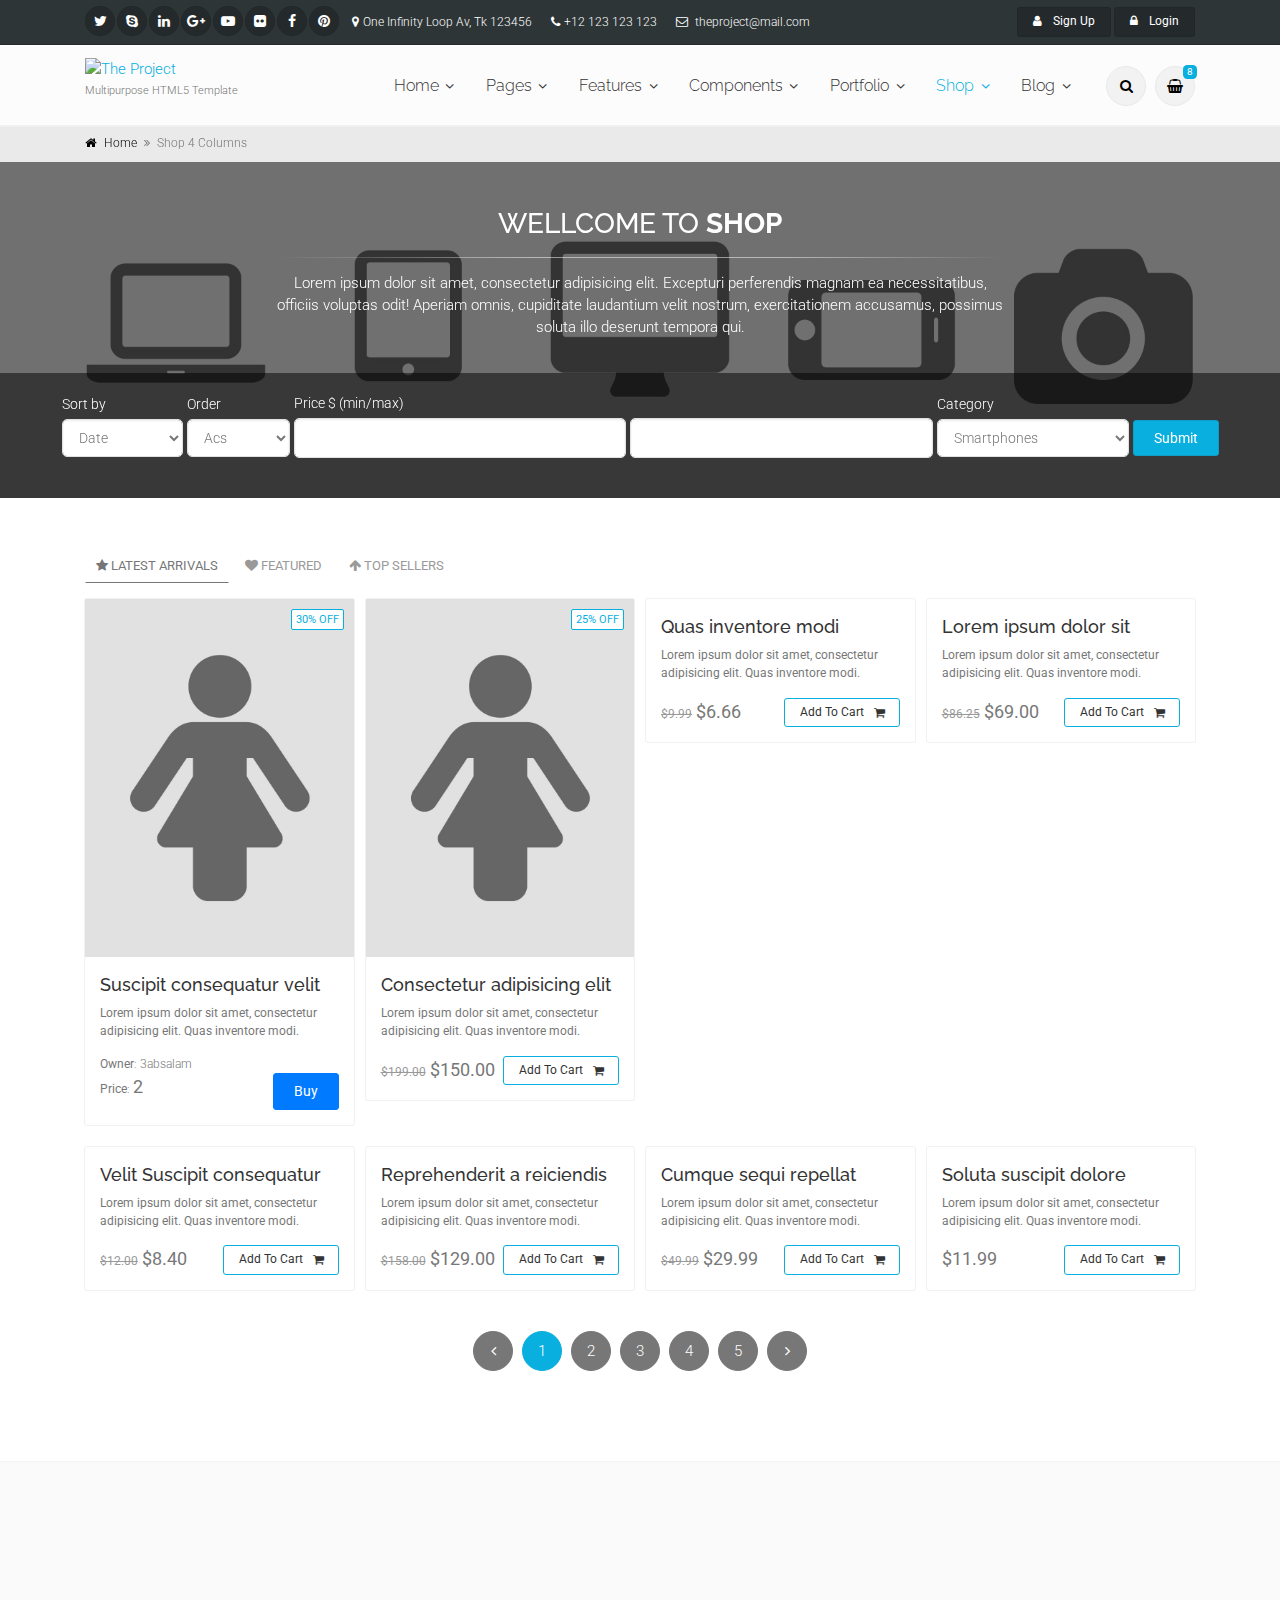
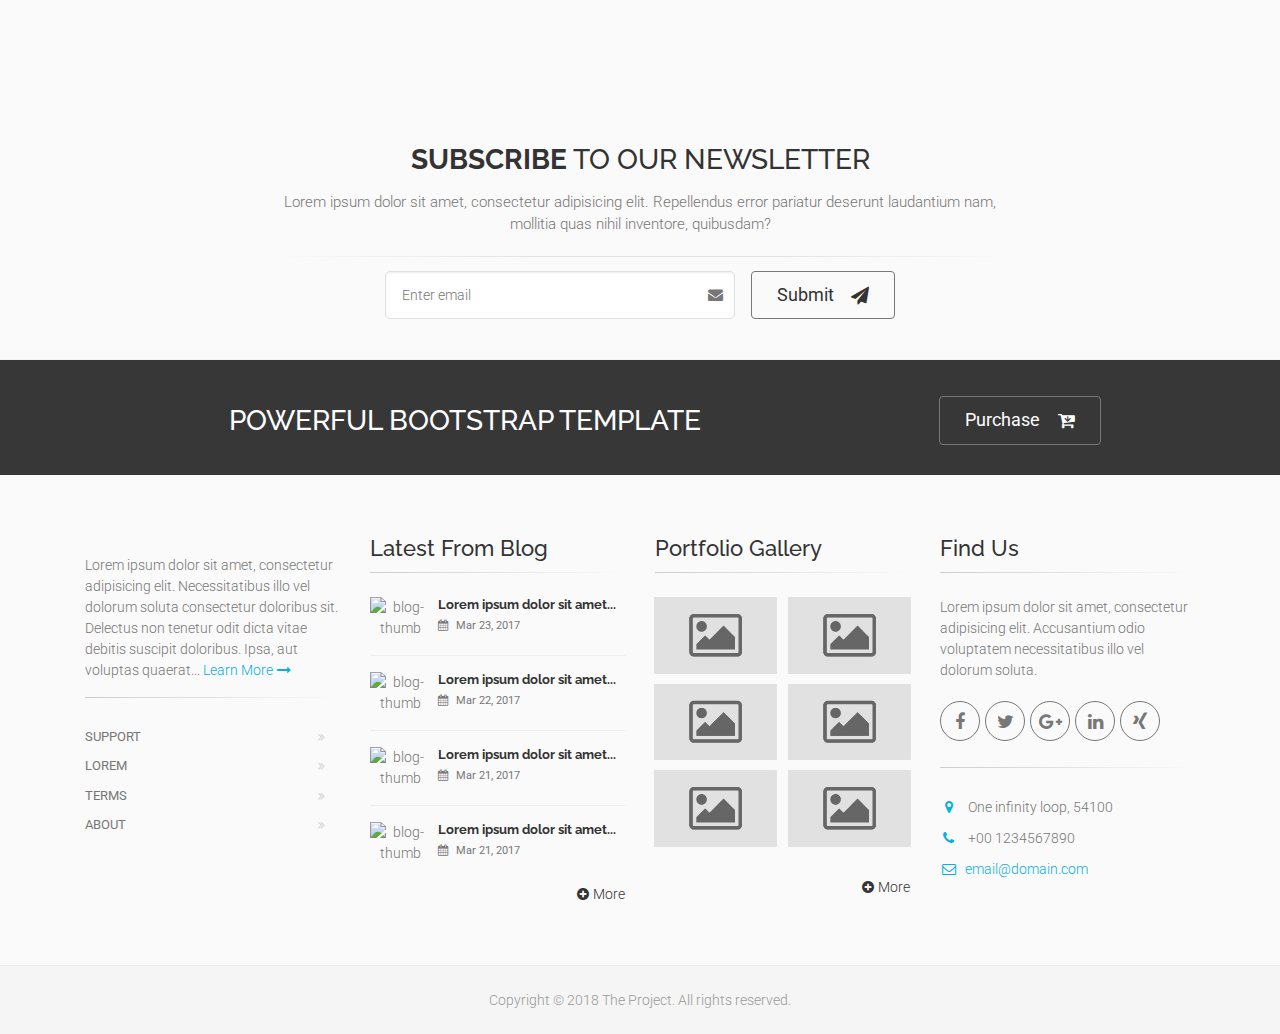
==== products-listing-1.html @ 4bfd4174 "Update products-listing-1.html" ====
<!DOCTYPE html>
<html dir="ltr" lang="zxx">

  <head>
    <meta charset="utf-8">
    <title>The Project | Shop 4 Columns</title>
    <meta name="description" content="The Project a Bootstrap-based, Responsive HTML5 Template">
    <meta name="author" content="author">

    <!-- Mobile Meta -->
    <meta name="viewport" content="width=device-width, initial-scale=1, shrink-to-fit=no">

    <!-- Favicon -->
    <link rel="shortcut icon" href="images/favicon.ico">

    <!-- Web Fonts -->
    <link href="https://fonts.googleapis.com/css?family=Roboto:300,300i,400,400i,500,500i,700,700i" rel="stylesheet">
    <link href="https://fonts.googleapis.com/css?family=Raleway:300,400,700" rel="stylesheet">
    <link href="https://fonts.googleapis.com/css?family=Pacifico" rel="stylesheet">
    <link href="https://fonts.googleapis.com/css?family=PT+Serif" rel="stylesheet">

    <!-- Bootstrap core CSS -->
    <link href="bootstrap/css/bootstrap.css" rel="stylesheet">

    <!-- Font Awesome CSS -->
    <link href="fonts/font-awesome/css/font-awesome.css" rel="stylesheet">

    <!-- Plugins -->
    <link href="plugins/magnific-popup/magnific-popup.css" rel="stylesheet">
    <link href="css/animations.css" rel="stylesheet">
    <link href="plugins/slick/slick.css" rel="stylesheet">
    
    <!-- The Project's core CSS file -->
    <!-- Use css/rtl_style.css for RTL version -->
    <link href="css/style.css" rel="stylesheet" >
    <!-- The Project's Typography CSS file, includes used fonts -->
    <!-- Used font for body: Roboto -->
    <!-- Used font for headings: Raleway -->
    <!-- Use css/rtl_typography-default.css for RTL version -->
    <link href="css/typography-default.css" rel="stylesheet" >
    <!-- Color Scheme (In order to change the color scheme, replace the blue.css with the color scheme that you prefer) -->
    <link href="css/skins/light_blue.css" rel="stylesheet">

    <!-- Custom css -->
    <link href="css/custom.css" rel="stylesheet">
    <link href="css/modals.css" rel="stylesheet">
    
  </head>

  <!-- body classes:  -->
  <!-- "boxed": boxed layout mode e.g. <body class="boxed"> -->
  <!-- "pattern-1 ... pattern-9": background patterns for boxed layout mode e.g. <body class="boxed pattern-1"> -->
  <!-- "transparent-header": makes the header transparent and pulls the banner to top -->
  <!-- "gradient-background-header": applies gradient background to header -->
  <!-- "page-loader-1 ... page-loader-6": add a page loader to the page (more info @components-page-loaders.html) -->
  <body class=" ">

    <!-- scrollToTop -->
    <!-- ================ -->
    <div class="scrollToTop circle"><i class="fa fa-angle-up"></i></div>

    <!-- page wrapper start -->
    <!-- ================ -->
    <div class="page-wrapper">
      <!-- header-container start -->
      <div class="header-container">
        <!-- header-top start -->
        <!-- classes:  -->
        <!-- "dark": dark version of header top e.g. class="header-top dark" -->
        <!-- "colored": colored version of header top e.g. class="header-top colored" -->
        <!-- ================ -->
        <div class="header-top dark">
          <div class="container">
            <div class="row">
              <div class="col-3 col-sm-6 col-lg-9">
                <!-- header-top-first start -->
                <!-- ================ -->
                <div class="header-top-first clearfix">
                  <ul class="social-links circle small clearfix hidden-sm-down">
                    <li class="twitter"><a href="#"><i class="fa fa-twitter"></i></a></li>
                    <li class="skype"><a href="#"><i class="fa fa-skype"></i></a></li>
                    <li class="linkedin"><a href="#"><i class="fa fa-linkedin"></i></a></li>
                    <li class="googleplus"><a href="#"><i class="fa fa-google-plus"></i></a></li>
                    <li class="youtube"><a href="#"><i class="fa fa-youtube-play"></i></a></li>
                    <li class="flickr"><a href="#"><i class="fa fa-flickr"></i></a></li>
                    <li class="facebook"><a href="#"><i class="fa fa-facebook"></i></a></li>
                    <li class="pinterest"><a href="#"><i class="fa fa-pinterest"></i></a></li>
                  </ul>
                  <div class="social-links hidden-md-up circle small">
                    <div class="btn-group dropdown">
                      <button id="header-top-drop-1" type="button" class="btn dropdown-toggle dropdown-toggle--no-caret" data-toggle="dropdown" aria-haspopup="true" aria-expanded="false"><i class="fa fa-share-alt"></i></button>
                      <ul class="dropdown-menu dropdown-animation" aria-labelledby="header-top-drop-1">
                        <li class="twitter"><a href="#"><i class="fa fa-twitter"></i></a></li>
                        <li class="skype"><a href="#"><i class="fa fa-skype"></i></a></li>
                        <li class="linkedin"><a href="#"><i class="fa fa-linkedin"></i></a></li>
                        <li class="googleplus"><a href="#"><i class="fa fa-google-plus"></i></a></li>
                        <li class="youtube"><a href="#"><i class="fa fa-youtube-play"></i></a></li>
                        <li class="flickr"><a href="#"><i class="fa fa-flickr"></i></a></li>
                        <li class="facebook"><a href="#"><i class="fa fa-facebook"></i></a></li>
                        <li class="pinterest"><a href="#"><i class="fa fa-pinterest"></i></a></li>
                      </ul>
                    </div>
                  </div>
                  <ul class="list-inline hidden-md-down">
                    <li class="list-inline-item"><i class="fa fa-map-marker pr-1 pl-2"></i>One Infinity Loop Av, Tk 123456</li>
                    <li class="list-inline-item"><i class="fa fa-phone pr-1 pl-2"></i>+12 123 123 123</li>
                    <li class="list-inline-item"><i class="fa fa-envelope-o pr-1 pl-2"></i> theproject@mail.com</li>
                  </ul>
                </div>
                <!-- header-top-first end -->
              </div>
              <div class="col-9 col-sm-6 col-lg-3">

                <!-- header-top-second start -->
                <!-- ================ -->
                <div id="header-top-second"  class="clearfix">

                  <!-- header top dropdowns start -->
                  <!-- ================ -->
                  <div class="header-top-dropdown text-right">
                    <div class="btn-group">
                      <a href="page-signup.html" class="btn btn-default btn-sm"><i class="fa fa-user pr-2"></i> Sign Up</a>
                    </div>
                    <div class="btn-group">
                      <button id="header-top-drop-2" type="button" class="btn dropdown-toggle btn-default btn-sm dropdown-toggle--no-caret" data-toggle="dropdown" aria-haspopup="true" aria-expanded="false"><i class="fa fa-lock pr-2"></i> Login</button>
                      <ul class="dropdown-menu dropdown-menu-right dropdown-animation" aria-labelledby="header-top-drop-2">
                        <li>
                          <form class="login-form margin-clear">
                            <div class="form-group has-feedback">
                              <label class="control-label">Username</label>
                              <input type="text" class="form-control" placeholder="">
                              <i class="fa fa-user form-control-feedback"></i>
                            </div>
                            <div class="form-group has-feedback">
                              <label class="control-label">Password</label>
                              <input type="password" class="form-control" placeholder="">
                              <i class="fa fa-lock form-control-feedback"></i>
                            </div>
                            <button type="submit" class="btn btn-gray btn-sm">Log In</button>
                            <span class="pl-1 pr-1">or</span>
                            <button type="submit" class="btn btn-default btn-sm">Sing Up</button>
                            <ul>
                              <li><a href="#">Forgot your password?</a></li>
                            </ul>
                            <span class="text-center">Login with</span>
                            <ul class="social-links circle small colored clearfix">
                              <li class="facebook"><a href="#"><i class="fa fa-facebook"></i></a></li>
                              <li class="twitter"><a href="#"><i class="fa fa-twitter"></i></a></li>
                              <li class="googleplus"><a href="#"><i class="fa fa-google-plus"></i></a></li>
                            </ul>
                          </form>
                        </li>
                      </ul>
                    </div>
                  </div>
                  <!--  header top dropdowns end -->
                </div>
                <!-- header-top-second end -->
              </div>
            </div>
          </div>
        </div>
        <!-- header-top end -->

        <!-- header start -->
        <!-- classes:  -->
        <!-- "fixed": enables fixed navigation mode (sticky menu) e.g. class="header fixed clearfix" -->
        <!-- "fixed-desktop": enables fixed navigation only for desktop devices e.g. class="header fixed fixed-desktop clearfix" -->
        <!-- "fixed-all": enables fixed navigation only for all devices desktop and mobile e.g. class="header fixed fixed-desktop clearfix" -->
        <!-- "dark": dark version of header e.g. class="header dark clearfix" -->
        <!-- "centered": mandatory class for the centered logo layout -->
        <!-- ================ -->
        <header class="header fixed fixed-desktop clearfix">
          <div class="container">
            <div class="row">
              <div class="col-md-auto hidden-md-down">
                <!-- header-first start -->
                <!-- ================ -->
                <div class="header-first clearfix">

                  <!-- logo -->
                  <div id="logo" class="logo">
                    <a href="index.html"><img id="logo_img" src="images/logo_light_blue.png" alt="The Project"></a>
                  </div>

                  <!-- name-and-slogan -->
                  <div class="site-slogan">
                    Multipurpose HTML5 Template
                  </div>

                </div>
                <!-- header-first end -->

              </div>
              <div class="col-lg-8 ml-auto">

                <!-- header-second start -->
                <!-- ================ -->
                <div class="header-second clearfix">
                  
                <!-- main-navigation start -->
                <!-- classes: -->
                <!-- "onclick": Makes the dropdowns open on click, this the default bootstrap behavior e.g. class="main-navigation onclick" -->
                <!-- "animated": Enables animations on dropdowns opening e.g. class="main-navigation animated" -->
                <!-- ================ -->
                <div class="main-navigation main-navigation--mega-menu  animated">
                  <nav class="navbar navbar-expand-lg navbar-light p-0">
                    <div class="navbar-brand clearfix hidden-lg-up">

                      <!-- logo -->
                      <div id="logo-mobile" class="logo">
                        <a href="index.html"><img id="logo-img-mobile" src="images/logo_light_blue.png" alt="The Project"></a>
                      </div>

                      <!-- name-and-slogan -->
                      <div class="site-slogan">
                        Multipurpose HTML5 Template
                      </div>

                    </div>
                    
                    <!-- header dropdown buttons -->
                    <div class="header-dropdown-buttons hidden-lg-up p-0 ml-auto mr-3">
                      <div class="btn-group">
                        <button type="button" class="btn dropdown-toggle dropdown-toggle--no-caret" id="header-drop-3" data-toggle="dropdown" aria-haspopup="true" aria-expanded="false"><i class="fa fa-search"></i></button>
                        <ul class="dropdown-menu dropdown-menu-right dropdown-animation" aria-labelledby="header-drop-3">
                          <li>
                            <form role="search" class="search-box margin-clear">
                              <div class="form-group has-feedback">
                                <input type="text" class="form-control" placeholder="Search">
                                <i class="fa fa-search form-control-feedback"></i>
                              </div>
                            </form>
                          </li>
                        </ul>
                      </div>
                      <div class="btn-group">
                        <button type="button" class="btn dropdown-toggle dropdown-toggle--no-caret" id="header-drop-4" data-toggle="dropdown" aria-haspopup="true" aria-expanded="false"><i class="fa fa-shopping-basket"></i><span class="cart-count default-bg">8</span></button>
                        <ul class="dropdown-menu dropdown-menu-right cart dropdown-animation" aria-labelledby="header-drop-4">
                          <li>
                            <table class="table table-hover">
                              <thead>
                                <tr>
                                  <th class="quantity">QTY</th>
                                  <th class="product">Product</th>
                                  <th class="amount">Subtotal</th>
                                </tr>
                              </thead>
                              <tbody>
                                <tr>
                                  <td class="quantity">2 x</td>
                                  <td class="product"><a href="shop-product.html">Android 4.4 Smartphone</a><span class="small">4.7" Dual Core 1GB</span></td>
                                  <td class="amount">$199.00</td>
                                </tr>
                                <tr>
                                  <td class="quantity">3 x</td>
                                  <td class="product"><a href="shop-product.html">Android 4.2 Tablet</a><span class="small">7.3" Quad Core 2GB</span></td>
                                  <td class="amount">$299.00</td>
                                </tr>
                                <tr>
                                  <td class="quantity">3 x</td>
                                  <td class="product"><a href="shop-product.html">Desktop PC</a><span class="small">Quad Core 3.2MHz, 8GB RAM, 1TB Hard Disk</span></td>
                                  <td class="amount">$1499.00</td>
                                </tr>
                                <tr>
                                  <td class="total-quantity" colspan="2">Total 8 Items</td>
                                  <td class="total-amount">$1997.00</td>
                                </tr>
                              </tbody>
                            </table>
                            <div class="panel-body text-right">
                              <a href="shop-cart.html" class="btn btn-group btn-gray btn-sm">View Cart</a>
                              <a href="shop-checkout.html" class="btn btn-group btn-gray btn-sm">Checkout</a>
                            </div>
                          </li>
                        </ul>
                      </div>
                    </div>
                    <!-- header dropdown buttons end -->
                    
                    <button class="navbar-toggler" type="button" data-toggle="collapse" data-target="#navbar-collapse-1" aria-controls="navbar-collapse-1" aria-expanded="false" aria-label="Toggle navigation">
                      <span class="navbar-toggler-icon"></span>
                    </button>

                    <div class="collapse navbar-collapse" id="navbar-collapse-1">
                      <!-- main-menu -->
                      <ul class="navbar-nav ml-xl-auto">

                        <!-- mega-menu start -->
                        <li class="nav-item dropdown  mega-menu mega-menu--wide">
                          <a href="index.html" class="nav-link dropdown-toggle" id="first-dropdown" data-toggle="dropdown" aria-haspopup="true" aria-expanded="false">Home</a>
                          <ul class="dropdown-menu" aria-labelledby="first-dropdown">
                            <li>
                              <div class="row">
                                <div class="col-md-12">
                                  <h4 class="title"><i class="fa fa-laptop pr-2"></i> Demos</h4>
                                  <div class="row">
                                    <div class="col-lg-3">
                                      <div class="divider"></div>
                                      <ul class="menu">
                                        <li ><a href="index.html"><i class="fa fa-home pr-2"></i>Home Default</a></li>
                                        <li ><a href="index-rtl.html"><i class="fa fa-home pr-2"></i>Home Default - RTL <span class="badge">v1.4</span></a></li>
                                        <li ><a href="index-corporate-1.html"><i class="fa fa-suitcase pr-2"></i>Corporate 1</a></li>
                                        <li ><a href="index-corporate-2.html"><i class="fa fa-suitcase pr-2"></i>Corporate 2</a></li>
                                        <li ><a href="index-corporate-3.html"><i class="fa fa-suitcase pr-2"></i>Corporate 3</a></li>
                                        <li ><a href="index-corporate-4.html"><i class="fa fa-suitcase pr-2"></i>Corporate 4 <span class="badge">v1.2</span></a></li>
                                        <li ><a href="index-corporate-5.html"><i class="fa fa-suitcase pr-2"></i>Corporate 5 (Law Firm) <span class="badge">v1.3</span></a></li>
                                        <li ><a href="index-corporate-6.html"><i class="fa fa-suitcase pr-2"></i>Corporate 6<span class="badge">new</span></a></li>
                                      </ul>
                                    </div>
                                    <div class="col-lg-3">
                                      <div class="divider"></div>
                                      <ul class="menu">
                                        <li ><a href="index-shop.html"><i class="fa fa-shopping-basket pr-2"></i>Commerce 1</a></li>
                                        <li ><a href="index-shop-2.html"><i class="fa fa-shopping-basket pr-2"></i>Commerce 2</a></li>
                                        <li ><a href="index-portfolio.html"><i class="fa fa-briefcase pr-2"></i>Portfolio/Agency</a></li>
                                        <li ><a href="index-portfolio-2.html"><i class="fa fa-camera pr-2"></i>Portfolio 2 <span class="badge">v1.4</span></a></li>
                                        <li ><a href="index-medical.html"><i class="fa fa-ambulance pr-2"></i>Medical</a></li>
                                        <li ><a href="index-restaurant.html"><i class="fa fa-cutlery pr-2"></i>Restaurant</a></li>
                                        <li ><a href="index-restaurant-2.html"><i class="fa fa-cutlery pr-2"></i>Restaurant 2 <span class="badge">v1.3</span></a></li>
                                        <li ><a href="index-wedding.html"><i class="fa fa-heart pr-2"></i>Wedding</a></li>
                                      </ul>
                                    </div>
                                    <div class="col-lg-3">
                                      <div class="divider"></div>
                                      <ul class="menu">
                                        <li ><a href="index-landing.html"><i class="fa fa-star pr-2"></i>Landing Page</a></li>
                                        <li ><a href="index-landing-2.html"><i class="fa fa-star pr-2"></i>Landing Page 2 <span class="badge">v1.3</span></a></li>
                                        <li ><a href="page-coming-soon.html"><i class="fa fa-clock-o pr-2"></i>Coming Soon</a></li>
                                        <li ><a href="index-one-page.html"><i class="fa fa-home pr-2"></i>One Page Version</a></li>
                                        <li ><a href="index-construction.html"><i class="fa fa-building pr-2"></i>Construction <span class="badge">v1.1</span></a></li>
                                        <li ><a href="index-education.html"><i class="fa fa-graduation-cap pr-2"></i>Education <span class="badge">v1.1</span></a></li>
                                        <li ><a href="index-hotel.html"><i class="fa fa-bed pr-2"></i>Hotel <span class="badge">v1.1</span></a></li>
                                        <li ><a href="index-blog.html"><i class="fa fa-pencil pr-2"></i>Blog <span class="badge">v1.1</span></a></li>
                                      </ul>
                                    </div>
                                    <div class="col-lg-3">
                                      <div class="divider"></div>
                                      <ul class="menu">
                                        <li ><a href="index-blog-2.html"><i class="fa fa-pencil pr-2"></i>Blog 2<span class="badge">v1.3</span></a></li>
                                        <li ><a href="index-beauty.html"><i class="fa fa-magic pr-2"></i>Beauty Center <span class="badge">v1.1</span></a></li>
                                        <li ><a href="index-gym.html"><i class="fa fa-heartbeat pr-2"></i>Gym <span class="badge">v1.2</span></a></li>
                                        <li ><a href="index-resume.html"><i class="fa fa-user pr-2"></i>Resume <span class="badge">v1.2</span></a></li>
                                        <li ><a href="index-agency.html"><i class="fa fa-users pr-2"></i>Agency <span class="badge">v1.2</span></a></li>
                                        <li ><a href="index-agency-2.html"><i class="fa fa-users pr-2"></i>Agency 2<span class="badge">new</span></a></li>
                                        <li ><a href="index-logistics.html"><i class="fa fa-truck pr-2"></i>Logistics <span class="badge">v1.2</span></a></li>
                                      </ul>
                                    </div>
                                  </div>
                                </div>
                              </div>
                            </li>
                          </ul>
                        </li>
                        <!-- mega-menu end -->
                        <!-- mega-menu start -->
                        <li class="nav-item dropdown  mega-menu mega-menu--wide">
                          <a href="#" class="nav-link dropdown-toggle" id="second-dropdown" data-toggle="dropdown" aria-haspopup="true" aria-expanded="false">Pages</a>
                          <ul class="dropdown-menu" aria-labelledby="second-dropdown">
                            <li>
                              <div class="row">
                                <div class="col-lg-8">
                                  <h4 class="title">Pages</h4>
                                  <div class="row">
                                    <div class="col-lg-4">
                                      <div class="divider"></div>
                                      <ul class="menu">
                                        <li ><a href="page-about.html"><i class="fa fa-angle-right"></i>About Us 1</a></li>
                                        <li ><a href="page-about-2.html"><i class="fa fa-angle-right"></i>About Us 2</a></li>
                                        <li ><a href="page-about-3.html"><i class="fa fa-angle-right"></i>About Us 3</a></li>
                                        <li ><a href="page-about-4.html"><i class="fa fa-angle-right"></i>About Us 4</a></li>
                                        <li ><a href="page-about-me.html"><i class="fa fa-angle-right"></i>About Me</a></li>
                                        <li ><a href="page-team.html"><i class="fa fa-angle-right"></i>Our Team - Options 1</a></li>
                                        <li ><a href="page-team-2.html"><i class="fa fa-angle-right"></i>Our Team - Options 2</a></li>
                                        <li ><a href="page-team-3.html"><i class="fa fa-angle-right"></i>Our Team - Options 3</a></li>
                                        <li ><a href="page-coming-soon.html"><i class="fa fa-angle-right"></i>Coming Soon Page</a></li>
                                        <li ><a href="page-faq.html"><i class="fa fa-angle-right"></i>FAQ page</a></li>
                                      </ul>
                                    </div>
                                    <div class="col-lg-4">
                                      <div class="divider"></div>
                                      <ul class="menu">
                                        <li ><a href="page-services.html"><i class="fa fa-angle-right"></i>Services 1</a></li>
                                        <li ><a href="page-services-2.html"><i class="fa fa-angle-right"></i>Services 2</a></li>
                                        <li ><a href="page-services-3.html"><i class="fa fa-angle-right"></i>Services 3</a></li>
                                        <li ><a href="page-contact.html"><i class="fa fa-angle-right"></i>Contact 1</a></li>
                                        <li ><a href="page-contact-2.html"><i class="fa fa-angle-right"></i>Contact 2</a></li>
                                        <li ><a href="page-contact-3.html"><i class="fa fa-angle-right"></i>Contact 3</a></li>
                                        <li ><a href="page-login.html"><i class="fa fa-angle-right"></i>Login 1</a></li>
                                        <li ><a href="page-login-2.html"><i class="fa fa-angle-right"></i>Login 2 - Fullsreen</a></li>
                                        <li ><a href="page-signup.html"><i class="fa fa-angle-right"></i>Sign Up 1</a></li>
                                        <li ><a href="page-signup-2.html"><i class="fa fa-angle-right"></i>Sign Up 2 - Fullsreen</a></li>
                                      </ul>
                                    </div>
                                    <div class="col-lg-4">
                                      <div class="divider"></div>
                                      <ul class="menu">
                                        <li ><a href="page-404.html"><i class="fa fa-angle-right"></i>404 error</a></li>
                                        <li ><a href="page-404-2.html"><i class="fa fa-angle-right"></i>404 error - Fullscreen</a></li>
                                        <li ><a href="page-left-sidebar.html"><i class="fa fa-angle-right"></i>Left Sidebar</a></li>
                                        <li ><a href="page-right-sidebar.html"><i class="fa fa-angle-right"></i>Right Sidebar</a></li>
                                        <li ><a href="page-two-sidebars.html"><i class="fa fa-angle-right"></i>Two Sidebars</a></li>
                                        <li ><a href="page-two-sidebars-left.html"><i class="fa fa-angle-right"></i>Two Sidebars Left</a></li>
                                        <li ><a href="page-two-sidebars-right.html"><i class="fa fa-angle-right"></i>Two Sidebars Right</a></li>
                                        <li ><a href="page-no-sidebars.html"><i class="fa fa-angle-right"></i>No Sidebars</a></li>
                                        <li ><a href="page-sitemap.html"><i class="fa fa-angle-right"></i>Sitemap</a></li>
                                      </ul>
                                    </div>
                                  </div>
                                </div>
                                <div class="col-lg-4 col-md-3 hidden-md-down">
                                  <h4 class="title">Premium HTML5 Template</h4>
                                  <p class="mb-2">The Project is perfectly suitable for corporate, business and company webpages.</p>
                                  <img src="images/section-image-3.png" alt="The Project">
                                </div>
                              </div>
                            </li>
                          </ul>
                        </li>
                        <!-- mega-menu end -->
                        <li class="nav-item dropdown ">
                          <a href="#" class="nav-link dropdown-toggle" id="third-dropdown" data-toggle="dropdown" aria-haspopup="true" aria-expanded="false">Features</a>
                          <ul class="dropdown-menu" aria-labelledby="third-dropdown">
                            <li class="dropdown ">
                              <a  class="dropdown-toggle" data-toggle="dropdown" href="#">Headers <span class="badge">v1.2</span></a>
                              <ul class="dropdown-menu">
                                <li ><a href="features-headers-default.html">Default/Semi-Transparent</a></li>
                                <li ><a href="features-headers-default-dark.html">Dark/Semi-Transparent</a></li>
                                <li ><a href="features-headers-gradient-dark.html">Gradient Dark <span class="badge">v1.2</span></a></li>
                                <li ><a href="features-headers-gradient-light.html">Gradient Light <span class="badge">v1.2</span></a></li>
                                <li ><a href="features-headers-classic.html">Classic Light</a></li>
                                <li ><a href="features-headers-classic-dark.html">Classic Dark</a></li>
                                <li ><a href="features-headers-colored.html">Colored/Light</a></li>
                                <li ><a href="features-headers-colored-dark.html">Colored/Dark</a></li>
                                <li ><a href="features-headers-full-width.html">Full Width</a></li>
                                <li ><a href="features-headers-offcanvas-left.html">Offcanvas Left Side</a></li>
                                <li ><a href="features-headers-offcanvas-right.html">Offcanvas Right Side</a></li>
                                <li ><a href="features-headers-logo-centered.html">Logo Centered</a></li>
                                <li ><a href="features-headers-slider-top.html">Slider Top</a></li>
                                <li ><a href="features-headers-simple.html">Simple Static</a></li>
                              </ul>
                            </li>
                            <li class="dropdown ">
                              <a  class="dropdown-toggle" data-toggle="dropdown" href="#">Menus <span class="badge">new</span></a>
                              <ul class="dropdown-menu">
                                <li ><a href="features-headers-default.html">Default/On Hover Menu</a></li>
                                <li ><a href="features-menus-onhover-no-animations.html">On Hover Menu - No Animations</a></li>
                                <li ><a href="features-menus-onclick.html">On Click Menu - With Animations</a></li>
                                <li ><a href="features-menus-onclick-no-animations.html">On Click Menu - No Animations</a></li>
                                <li ><a href="features-menus-style-2.html">Menu Style 2 <span class="badge">new</span></a></li>
                              </ul>
                            </li>
                            <li class="dropdown ">
                              <a  class="dropdown-toggle" data-toggle="dropdown" href="#">Footers <span class="badge">new</span></a>
                              <ul class="dropdown-menu">
                                <li ><a href="features-footers-default.html#footer">Default</a></li>
                                <li ><a href="features-footers-contact-form.html#footer">Contact Form</a></li>
                                <li ><a href="features-footers-contact-form-2.html#footer">Contact Form 2 <span class="badge">v1.2</span></a></li>
                                <li ><a href="features-footers-contact-form-3.html#footer">Contact Form 3 <span class="badge">new</span></a></li>
                                <li ><a href="features-footers-google-maps.html#footer">Google Maps</a></li>
                                <li ><a href="features-footers-subscribe.html#footer">Subscribe Form</a></li>
                                <li ><a href="features-footers-minimal.html#footer">Minimal</a></li>
                                <li ><a href="features-footers-links.html#footer">Links <span class="badge">v1.1</span></a></li>
                                <li ><a href="features-footers-full-width.html#footer">Full Width <span class="badge">v1.2</span></a></li>
                              </ul>
                            </li>
                            <li class="dropdown ">
                              <a  class="dropdown-toggle" data-toggle="dropdown" href="#">Main Sliders <span class="badge">new</span></a>
                              <ul class="dropdown-menu">
                                <li ><a href="features-sliders-fullscreen.html">Full Screen</a></li>
                                <li ><a href="features-sliders-fullscreen-2.html">Full Screen 2 <span class="badge">new</span></a></li>
                                <li ><a href="features-sliders-fullwidth.html">Full Width</a></li>
                                <li ><a href="features-sliders-fullwidth-big-height.html">Full Width - Big Height</a></li>
                                <li ><a href="features-sliders-boxedwidth-light.html">Boxed Width - Light Bg</a></li>
                                <li ><a href="features-sliders-boxedwidth-dark.html">Boxed Width - Dark Bg</a></li>
                                <li ><a href="features-sliders-boxedwidth-default.html">Boxed Width - Default Bg</a></li>
                                <li ><a href="features-sliders-video-background.html">Video Background</a></li>
                                <li ><a href="features-sliders-text-rotator.html">Text Rotator</a></li>
                              </ul>
                            </li>
                            <li class="dropdown">
                              <a  class="dropdown-toggle" data-toggle="dropdown" href="#">Email Templates <span class="badge">v1.1</span></a>
                              <ul class="dropdown-menu">
                                <li><a target="_blank" href="email_templates/email_template_blue.html">Blue</a></li>
                                <li><a target="_blank" href="email_templates/email_template_brown.html">Brown</a></li>
                                <li><a target="_blank" href="email_templates/email_template_cool_green.html">Cool Green</a></li>
                                <li><a target="_blank" href="email_templates/email_template_dark_cyan.html">Dark Cyan</a></li>
                                <li><a target="_blank" href="email_templates/email_template_dark_red.html">Dark Red</a></li>
                                <li><a target="_blank" href="email_templates/email_template_gold.html">Gold</a></li>
                                <li><a target="_blank" href="email_templates/email_template_gray.html">Gray</a></li>
                                <li><a target="_blank" href="email_templates/email_template_green.html">Green</a></li>
                                <li><a target="_blank" href="email_templates/email_template_light_blue.html">Light Blue</a></li>
                                <li><a target="_blank" href="email_templates/email_template_orange.html">Orange</a></li>
                                <li><a target="_blank" href="email_templates/email_template_pink.html">Pink</a></li>
                                <li><a target="_blank" href="email_templates/email_template_purple.html">Purple</a></li>
                                <li><a target="_blank" href="email_templates/email_template_red.html">Red</a></li>
                                <li><a target="_blank" href="email_templates/email_template_vivid_red.html">Vivid Red</a></li>
                              </ul>
                            </li>
                            <li class="dropdown ">
                              <a  class="dropdown-toggle" data-toggle="dropdown" href="#">Pricing Tables</a>
                              <ul class="dropdown-menu">
                                <li ><a href="features-pricing-tables-1.html">Pricing Tables 1</a></li>
                                <li ><a href="features-pricing-tables-2.html">Pricing Tables 2</a></li>
                                <li ><a href="features-pricing-tables-3.html">Pricing Tables 3</a></li>
                              </ul>
                            </li>
                            <li class="dropdown ">
                              <a class="dropdown-toggle" data-toggle="dropdown" href="#">Icons</a>
                              <ul class="dropdown-menu">
                                <li ><a href="features-icons-fontawesome.html">Font Awesome</a></li>
                              </ul>
                            </li>
                            <li ><a href="features-dark-page.html">Dark Page</a></li>
                            <li class="dropdown ">
                              <a class="dropdown-toggle" data-toggle="dropdown" href="#">Typography <span class="badge">new</span></a>
                              <ul class="dropdown-menu">
                                <li ><a href="features-typography.html">Font Scheme 1</a></li>
                                <li ><a href="features-typography-2.html">Font Scheme 2</a></li>
                                <li ><a href="features-typography-3.html">Font Scheme 3 <span class="badge">new</span></a></li>
                              </ul>
                            </li>
                            <li ><a href="features-backgrounds.html">Backgrounds</a></li>
                            <li ><a href="features-grid.html">Grid</a></li>
                          </ul>
                        </li>
                        <!-- mega-menu start -->
                        <li class="nav-item dropdown  mega-menu mega-menu--narrow">
                          <a href="#" class="nav-link dropdown-toggle" id="fourth-dropdown" data-toggle="dropdown" aria-haspopup="true" aria-expanded="false">Components</a>
                          <ul class="dropdown-menu" aria-labelledby="fourth-dropdown">
                            <li>
                              <div class="row">
                                <div class="col-md-12">
                                  <h4 class="title"><i class="fa fa-magic pr-2"></i> Components</h4>
                                  <div class="row">
                                    <div class="col-lg-6">
                                      <div class="divider"></div>
                                      <ul class="menu">
                                        <li ><a href="components-social-icons.html"><i class="fa fa-share-alt pr-2"></i>Social Icons</a></li>
                                        <li ><a href="components-buttons.html"><i class="fa fa-flask pr-2"></i>Buttons</a></li>
                                        <li ><a href="components-forms.html"><i class="fa fa-align-justify pr-2"></i>Forms</a></li>
                                        <li ><a href="components-tabs-and-pills.html"><i class=" fa fa-list-ul pr-2"></i>Tabs &amp; Pills</a></li>
                                        <li ><a href="components-accordions.html"><i class="fa fa-bars pr-2"></i>Accordions</a></li>
                                        <li ><a href="components-progress-bars.html"><i class="fa fa-line-chart pr-2"></i>Progress Bars</a></li>
                                        <li ><a href="components-call-to-action.html"><i class="fa fa-comments-o pr-2"></i>Call to Action Blocks</a></li>
                                        <li ><a href="components-alerts-and-callouts.html"><i class="fa fa-info-circle pr-2"></i>Alerts &amp; Callouts</a></li>
                                        <li ><a href="components-content-sliders.html"><i class="fa fa-star pr-2"></i>Content Sliders</a></li>
                                        <li ><a href="components-charts.html"><i class="fa fa-pie-chart pr-2"></i>Charts</a></li>
                                        <li ><a href="components-page-loaders.html"><i class="fa fa-circle-o-notch fa-spin"></i>Page Loaders <span class="badge">v1.1</span></a></li>
                                        <li ><a href="components-icon-boxes.html"><i class="fa fa-picture-o pr-2"></i>Icon Boxes</a></li>
                                      </ul>
                                    </div>
                                    <div class="col-lg-6">
                                      <div class="divider"></div>
                                      <ul class="menu">
                                        <li ><a href="components-image-boxes.html"><i class="fa fa-camera pr-2"></i>Image Boxes</a></li>
                                        <li ><a href="components-fullwidth-sections.html"><i class="fa fa-code pr-2"></i>Full Width Sections</a></li>
                                        <li ><a href="components-animations.html"><i class="fa fa-heart pr-2"></i>Animations</a></li>
                                        <li ><a href="components-video-and-audio.html"><i class="fa fa-play pr-2"></i>Video</a></li>
                                        <li ><a href="components-lightbox.html"><i class="fa fa-plus pr-2"></i>Lightbox</a></li>
                                        <li ><a href="components-counters.html"><i class="fa fa-sort-numeric-desc pr-2"></i>Counters</a></li>
                                        <li ><a href="components-modals.html"><i class="fa fa-arrows-alt pr-2"></i>Modals</a></li>
                                        <li ><a href="components-tables.html"><i class="fa fa-table pr-2"></i>Tables</a></li>
                                        <li ><a href="components-text-rotators.html"><i class="fa fa-rotate-left pr-2"></i>Text Rotators</a></li>
                                        <li ><a href="components-announcement-default.html"><i class="fa fa-bullhorn pr-2"></i>Announcements <span class="badge">v1.3</span></a></li>
                                        <li ><a href="components-separators.html"><i class="fa fa-star pr-2"></i>Separators <span class="badge">v1.3</span></a></li>
                                      </ul>
                                    </div>
                                  </div>
                                </div>
                              </div>
                            </li>
                          </ul>
                        </li>
                        <!-- mega-menu end -->
                        <li class="nav-item dropdown ">
                          <a href="portfolio-grid-2-3-col.html" class="nav-link dropdown-toggle" id="fifth-dropdown" data-toggle="dropdown" aria-haspopup="true" aria-expanded="false">Portfolio</a>
                          <ul class="dropdown-menu" aria-labelledby="fifth-dropdown">
                            <li class="dropdown ">
                              <a  class="dropdown-toggle" data-toggle="dropdown" href="#">Portfolio Grid 1</a>
                              <ul class="dropdown-menu">
                                <li ><a href="portfolio-grid-1-2-col.html">2 Column</a></li>
                                <li ><a href="portfolio-grid-1-3-col.html">3 Column</a></li>
                                <li ><a href="portfolio-grid-1-4-col.html">4 Column</a></li>
                                <li ><a href="portfolio-grid-1-sidebar.html">With Sidebar</a></li>
                              </ul>
                            </li>
                            <li class="dropdown ">
                              <a  class="dropdown-toggle" data-toggle="dropdown" href="#">Portfolio Grid 2</a>
                              <ul class="dropdown-menu">
                                <li ><a href="portfolio-grid-2-2-col.html">2 Column</a></li>
                                <li ><a href="portfolio-grid-2-3-col.html">3 Column</a></li>
                                <li ><a href="portfolio-grid-2-4-col.html">4 Column</a></li>
                                <li ><a href="portfolio-grid-2-sidebar.html">With Sidebar</a></li>
                              </ul>
                            </li>
                            <li class="dropdown ">
                              <a  class="dropdown-toggle" data-toggle="dropdown" href="#">Portfolio Grid 3 - Dark</a>
                              <ul class="dropdown-menu">
                                <li ><a href="portfolio-grid-3-2-col.html">2 Column</a></li>
                                <li ><a href="portfolio-grid-3-3-col.html">3 Column</a></li>
                                <li ><a href="portfolio-grid-3-4-col.html">4 Column</a></li>
                                <li ><a href="portfolio-grid-3-sidebar.html">With Sidebar</a></li>
                              </ul>
                            </li>
                            <li class="dropdown ">
                              <a  class="dropdown-toggle" data-toggle="dropdown" href="#">Portfolio Fullwidth</a>
                              <ul class="dropdown-menu">
                                <li ><a href="portfolio-fullwidth-2-col.html">2 Column</a></li>
                                <li ><a href="portfolio-fullwidth-3-col.html">3 Column</a></li>
                                <li ><a href="portfolio-fullwidth-4-col.html">4 Column</a></li>
                              </ul>
                            </li>
                            <li class="dropdown ">
                              <a  class="dropdown-toggle" data-toggle="dropdown" href="#">Portfolio List</a>
                              <ul class="dropdown-menu">
                                <li ><a href="portfolio-list-1.html">List - Large Images</a></li>
                                <li ><a href="portfolio-list-2.html">List - Small Images</a></li>
                                <li ><a href="portfolio-list-sidebar.html">With Sidebar</a></li>
                              </ul>
                            </li>
                            <li ><a href="portfolio-item.html">Single Item 1</a></li>
                            <li ><a href="portfolio-item-2.html">Single Item 2</a></li>
                            <li ><a href="portfolio-item-3.html">Single Item 3</a></li>
                          </ul>
                        </li>
                        <li class="nav-item dropdown active">
                          <a href="index-shop.html" class="nav-link dropdown-toggle" id="sixth-dropdown" data-toggle="dropdown" aria-haspopup="true" aria-expanded="false">Shop</a>
                          <ul class="dropdown-menu" aria-labelledby="sixth-dropdown">
                            <li ><a href="index-shop.html">Shop Home 1</a></li>
                            <li ><a href="index-shop-2.html">Shop Home 2</a></li>
                            <li class="active"><a href="shop-listing-4col.html">Grid - 4 Columns</a></li>
                            <li ><a href="shop-listing-3col.html">Grid - 3 Columns</a></li>
                            <li ><a href="shop-listing-2col.html">Grid - 2 Columns</a></li>
                            <li ><a href="shop-listing-sidebar.html">Grid - With Sidebar</a></li>
                            <li ><a href="shop-listing-list.html">List</a></li>
                            <li ><a href="shop-product.html">Product Page</a></li>
                            <li ><a href="shop-product-2.html">Product Page 2 <span class="badge">v1.3</span></a></li>
                            <li ><a href="shop-cart.html">Shopping Cart</a></li>
                            <li ><a href="shop-checkout.html">Checkout Page - Step 1</a></li>
                            <li ><a href="shop-checkout-payment.html">Checkout Page - Step 2</a></li>
                            <li ><a href="shop-checkout-review.html">Checkout Page - Step 3</a></li>
                            <li ><a href="shop-invoice.html">Invoice</a></li>
                          </ul>
                        </li>
                        <li class="nav-item dropdown ">
                          <a href="blog-large-image-right-sidebar.html" class="nav-link dropdown-toggle" id="seventh-dropdown" data-toggle="dropdown" aria-haspopup="true" aria-expanded="false">Blog</a>
                          <ul class="dropdown-menu" aria-labelledby="seventh-dropdown">
                            <li ><a href="index-blog.html">Blog Home <span class="badge">v1.1</span></a></li>
                            <li ><a href="index-blog-2.html">Blog Home 2 <span class="badge">v1.3</span></a></li>
                            <li class="dropdown ">
                              <a  class="dropdown-toggle" data-toggle="dropdown" href="#">Large Image</a>
                              <ul class="dropdown-menu to-left">
                                <li ><a href="blog-large-image-right-sidebar.html">Right Sidebar</a></li>
                                <li ><a href="blog-large-image-left-sidebar.html">Left Sidebar</a></li>
                                <li ><a href="blog-large-image-no-sidebar.html">Without Sidebar</a></li>
                              </ul>
                            </li>
                            <li class="dropdown ">
                              <a  class="dropdown-toggle" data-toggle="dropdown" href="#">Medium Image</a>
                              <ul class="dropdown-menu to-left">
                                <li ><a href="blog-medium-image-right-sidebar.html">Right Sidebar</a></li>
                                <li ><a href="blog-medium-image-left-sidebar.html">Left Sidebar</a></li>
                                <li ><a href="blog-medium-image-no-sidebar.html">Without Sidebar</a></li>
                              </ul>
                            </li>
                            <li class="dropdown ">
                              <a  class="dropdown-toggle" data-toggle="dropdown" href="#">Masonry</a>
                              <ul class="dropdown-menu to-left">
                                <li ><a href="blog-masonry-right-sidebar.html">Right Sidebar</a></li>
                                <li ><a href="blog-masonry-left-sidebar.html">Left Sidebar</a></li>
                                <li ><a href="blog-masonry-no-sidebar.html">Without Sidebar</a></li>
                              </ul>
                            </li>
                            <li ><a href="blog-timeline.html">Timeline</a></li>
                            <li ><a href="blog-post.html">Blog Post</a></li>
                          </ul>
                        </li>
                      </ul>
                      <!-- main-menu end -->
                    </div>
                  </nav>
                </div>
                <!-- main-navigation end -->
                </div>
                <!-- header-second end -->

              </div>
              <div class="col-auto hidden-md-down">
                <!-- header dropdown buttons -->
                <div class="header-dropdown-buttons">
                  <div class="btn-group">
                    <button type="button" class="btn dropdown-toggle dropdown-toggle--no-caret" id="header-drop-1" data-toggle="dropdown" aria-haspopup="true" aria-expanded="false"><i class="fa fa-search"></i></button>
                    <ul class="dropdown-menu dropdown-menu-right dropdown-animation" aria-labelledby="header-drop-1">
                      <li>
                        <form role="search" class="search-box margin-clear">
                          <div class="form-group has-feedback">
                            <input type="text" class="form-control" placeholder="Search">
                            <i class="fa fa-search form-control-feedback"></i>
                          </div>
                        </form>
                      </li>
                    </ul>
                  </div>
                  <div class="btn-group">
                    <button type="button" class="btn dropdown-toggle dropdown-toggle--no-caret" id="header-drop-2" data-toggle="dropdown" aria-haspopup="true" aria-expanded="false"><i class="fa fa-shopping-basket"></i><span class="cart-count default-bg">8</span></button>
                    <ul class="dropdown-menu dropdown-menu-right cart dropdown-animation" aria-labelledby="header-drop-2">
                      <li>
                        <table class="table table-hover">
                          <thead>
                            <tr>
                              <th class="quantity">QTY</th>
                              <th class="product">Product</th>
                              <th class="amount">Subtotal</th>
                            </tr>
                          </thead>
                          <tbody>
                            <tr>
                              <td class="quantity">2 x</td>
                              <td class="product"><a href="shop-product.html">Android 4.4 Smartphone</a><span class="small">4.7" Dual Core 1GB</span></td>
                              <td class="amount">$199.00</td>
                            </tr>
                            <tr>
                              <td class="quantity">3 x</td>
                              <td class="product"><a href="shop-product.html">Android 4.2 Tablet</a><span class="small">7.3" Quad Core 2GB</span></td>
                              <td class="amount">$299.00</td>
                            </tr>
                            <tr>
                              <td class="quantity">3 x</td>
                              <td class="product"><a href="shop-product.html">Desktop PC</a><span class="small">Quad Core 3.2MHz, 8GB RAM, 1TB Hard Disk</span></td>
                              <td class="amount">$1499.00</td>
                            </tr>
                            <tr>
                              <td class="total-quantity" colspan="2">Total 8 Items</td>
                              <td class="total-amount">$1997.00</td>
                            </tr>
                          </tbody>
                        </table>
                        <div class="panel-body text-right">
                          <a href="shop-cart.html" class="btn btn-group btn-gray btn-sm">View Cart</a>
                          <a href="shop-checkout.html" class="btn btn-group btn-gray btn-sm">Checkout</a>
                        </div>
                      </li>
                    </ul>
                  </div>
                </div>
                <!-- header dropdown buttons end -->
              </div>
            </div>
          </div>
        </header>
        <!-- header end -->
      </div>
      <!-- header-container end -->
      <!-- banner start -->
      <!-- ================ -->
      <div class="banner dark-translucent-bg padding-bottom-clear" style="background-image:url('images/shop-banner.jpg');background-position: 50% 32%;">
        <!-- breadcrumb start -->
        <!-- ================ -->
        <div class="breadcrumb-container">
          <div class="container">
            <ol class="breadcrumb">
              <li class="breadcrumb-item"><i class="fa fa-home pr-2"></i><a class="link-dark" href="index.html">Home</a></li>
              <li class="breadcrumb-item active">Shop 4 Columns</li>
            </ol>
          </div>
        </div>
        <!-- breadcrumb end -->
        <div class="container">
          <div class="row justify-content-lg-center">
            <div class="col-lg-8 text-center pv-20">
              <h2 class="title object-non-visible" data-animation-effect="fadeIn" data-effect-delay="100">Wellcome to <strong>Shop</strong></h2>
              <div class="separator object-non-visible mt-10" data-animation-effect="fadeIn" data-effect-delay="100"></div>
              <p class="text-center object-non-visible" data-animation-effect="fadeIn" data-effect-delay="100">Lorem ipsum dolor sit amet, consectetur adipisicing elit. Excepturi perferendis magnam ea necessitatibus, officiis voluptas odit! Aperiam omnis, cupiditate laudantium velit nostrum, exercitationem accusamus, possimus soluta illo deserunt tempora qui.</p>
            </div>
          </div>
        </div>
        <!-- section start -->
        <!-- ================ -->
        <div class="dark-translucent-bg section">
          <div class="container-fluid">
            <!-- filters start -->
            <div class="sorting-filters text-center mb-20 d-flex justify-content-center">
              <form class="form-inline">
                <div class="form-group">
                  <label>Sort by</label>
                  <select class="form-control">
                    <option selected="selected">Date</option>
                    <option>Price</option>
                    <option>Model</option>
                  </select>
                </div>
                <div class="form-group ml-1">
                  <label>Order</label>
                  <select class="form-control">
                    <option selected="selected">Acs</option>
                    <option>Desc</option>
                  </select>
                </div>
                <div class="form-group ml-1">
                  <label>Price $ (min/max)</label>
                  <input type="text" class="form-control">
                </div>
                <div class="form-group ml-1">
                  <label class="invisible">Price $ (max)</label>
                  <input type="text" class="form-control">
                </div>
                <div class="form-group ml-1">
                  <label>Category</label>
                  <select class="form-control">
                    <option selected="selected">Smartphones</option>
                    <option>Tablets</option>
                    <option>Smart Watches</option>
                    <option>Desktops</option>
                    <option>Software</option>
                    <option>Accessories</option>
                  </select>
                </div>
                <div class="form-group ml-1">
                  <a href="#" class="btn btn-default">Submit</a>
                </div>
              </form>
            </div>
            <!-- filters end -->
          </div>
        </div>
        <!-- section end -->
      </div>
      <!-- banner end -->

      <!-- main-container start -->
      <!-- ================ -->
      <section class="main-container">

        <div class="container">
          <div class="row">

            <!-- main start -->
            <!-- ================ -->
            <div class="main col-12">
              <!-- pills start -->
              <!-- ================ -->
              <!-- Nav tabs -->
              <ul class="nav nav-pills" role="tablist">
                <li class="nav-item"><a class="nav-link active" href="#pill-1" role="tab" data-toggle="tab" title="Latest Arrivals"><i class="fa fa-star"></i> Latest Arrivals</a></li>
                <li class="nav-item"><a class="nav-link" href="#pill-2" role="tab" data-toggle="tab" title="Featured"><i class="fa fa-heart"></i> Featured</a></li>
                <li class="nav-item"><a class="nav-link" href="#pill-3" role="tab" data-toggle="tab" title="Top Sellers"><i class=" fa fa-arrow-up"></i> Top Sellers</a></li>
              </ul>
              <!-- Tab panes -->
              <div class="tab-content clear-style">
                <div class="tab-pane active" id="pill-1">
                  <div class="row grid-space-10">
                    <div class="col-lg-3 col-md-6">
                      <div class="listing-item white-bg bordered mb-20">
                        <div class="overlay-container">
                          <img src="images/product-1.jpg" alt="">
                          <a class="overlay-link popup-img-single" href="images/product-1.jpg"><i class="fa fa-search-plus"></i></a>
                          <span class="badge">30% OFF</span>
                          <div class="overlay-to-top links">
                            <span class="small">
                              <a href="#" class="btn-sm-link"><i class="fa fa-heart-o pr-10"></i>Add to Wishlist</a>
                              <a href="#" class="btn-sm-link"><i class="fa fa-link pr-1"></i>View Details</a>
                            </span>
                          </div>
                        </div>
                        <div class="body">
                          <h3><a href="shop-product.html">Suscipit consequatur velit</a></h3>
                          <p class="small">Lorem ipsum dolor sit amet, consectetur adipisicing elit. Quas inventore modi.</p>
                          <div class="elements-list clearfix">
                           
							<strong>Owner</strong>: <span class="Owner">3absalam</span><br>
                            <strong>Price</strong>: <span class="price">2</span>
                            <button type="button" class="btn btn-primary pull-right margin-clear" data-toggle="modal" data-target=".bd-example-modal-lg">Buy</button>
				  <div class="modal fade bd-example-modal-lg" tabindex="-1" role="dialog" aria-labelledby="myLargeModalLabel" aria-hidden="true">
  <div class="modal-dialog modal-lg">
    <div class="modal-content">
      <div id="container">	
	
<!-- Start	Product details -->
	<div class="product-details">
		
		<!-- 	Product Name -->
	<h1>Biru Putaran</h1>
<!-- 		<span class="hint new">New</span> -->
<!-- 		<span class="hint free-shipping">Free Shipping</span> -->
<!-- 		the Product rating -->
	<span class="hint-star star">
		<i class="fa fa-star" aria-hidden="true"></i>
		<i class="fa fa-star" aria-hidden="true"></i>
		<i class="fa fa-star" aria-hidden="true"></i>
		<i class="fa fa-star-half-o" aria-hidden="true"></i>
		<i class="fa fa-star-o" aria-hidden="true"></i>
	</span>
		
	
<!-- The most important information about the product -->
		<p class="information">" Especially good for container gardening, the Angelonia will keep blooming all summer even if old flowers are removed. Once tall enough to cut, bring them inside and you'll notice a light scent that some say is reminiscent of apples. "</p>

		
		
<!-- 		Control -->
<div class="control">
	
<!-- Start Button buying -->
	<button class="buybtn">
<!-- 		the Price -->
	 <span class="price">49 $</span>
<!-- 		shopping cart icon-->
   <span class="shopping-cart"><i class="fa fa-shopping-cart" aria-hidden="true"></i></span>
<!-- 		Buy Now / ADD to Cart-->
   <span class="buy">Buy Now</span>
 </button>
	<!-- End Button buying -->
	
</div>
			
</div>
	
<!-- 	End	Product details   -->
	
	
	
<!-- 	Start product image & Information -->
	
<div class="product-image">
	
	<img src="https://sc01.alicdn.com/kf/HTB1Cic9HFXXXXbZXpXXq6xXFXXX3/200006212/HTB1Cic9HFXXXXbZXpXXq6xXFXXX3.jpg" alt="Omar Dsoky">
	
<!-- 	product Information-->
<div class="info">
	<h2>The Description</h2>
	<ul>
		<li><strong>Sun Needs: </strong>Full Sun</li>
		<li><strong>Soil Needs: </strong>Damp</li>
		<li><strong>Zones: </strong>9 - 11</li>
		<li><strong>Height: </strong>2 - 3 feet</li>
		<li><strong>Blooms in: </strong>Mid‑Summer - Mid‑Fall</li>
		<li><strong>Features: </strong>Tolerates heat</li>
	</ul>
</div>
</div>
<!--  End product image  -->


</div>

    </div>
  </div>
</div>
		<!-- 	ده نهاية كود المنتج يا حسام-->
                          </div>
                        </div>
                      </div>
                    </div>
                    <div class="col-lg-3 col-md-6">
                      <div class="listing-item white-bg bordered mb-20">
                        <div class="overlay-container">
                          <img src="images/product-2.jpg" alt="">
                          <span class="badge">25% OFF</span>
                          <a class="overlay-link popup-img-single" href="images/product-2.jpg"><i class="fa fa-search-plus"></i></a>
                          <div class="overlay-to-top links">
                            <span class="small">
                              <a href="#" class="btn-sm-link"><i class="fa fa-heart-o pr-10"></i>Add to Wishlist</a>
                              <a href="#" class="btn-sm-link"><i class="fa fa-link pr-1"></i>View Details</a>
                            </span>
                          </div>
                        </div>
                        <div class="body">
                          <h3><a href="shop-product.html">Consectetur adipisicing elit</a></h3>
                          <p class="small">Lorem ipsum dolor sit amet, consectetur adipisicing elit. Quas inventore modi.</p>
                          <div class="elements-list clearfix">
                            <span class="price"><del>$199.00</del> $150.00</span>
                            <a href="#" class="pull-right margin-clear btn btn-sm btn-default-transparent btn-animated">Add To Cart<i class="fa fa-shopping-cart"></i></a>
                          </div>
                        </div>
                      </div>
                    </div>
                    <div class="col-lg-3 col-md-6">
                      <div class="listing-item white-bg bordered mb-20">
                        <div class="overlay-container">
                          <img src="images/product-3.jpg" alt="">
                          <span class="badge">33% OFF</span>
                          <a class="overlay-link popup-img-single" href="images/product-3.jpg"><i class="fa fa-search-plus"></i></a>
                          <div class="overlay-to-top links">
                            <span class="small">
                              <a href="#" class="btn-sm-link"><i class="fa fa-heart-o pr-10"></i>Add to Wishlist</a>
                              <a href="#" class="btn-sm-link"><i class="fa fa-link pr-1"></i>View Details</a>
                            </span>
                          </div>
                        </div>
                        <div class="body">
                          <h3><a href="shop-product.html">Quas inventore modi</a></h3>
                          <p class="small">Lorem ipsum dolor sit amet, consectetur adipisicing elit. Quas inventore modi.</p>
                          <div class="elements-list clearfix">
                            <span class="price"><del>$9.99</del> $6.66</span>
                            <a href="#" class="pull-right margin-clear btn btn-sm btn-default-transparent btn-animated">Add To Cart<i class="fa fa-shopping-cart"></i></a>
                          </div>
                        </div>
                      </div>
                    </div>
                    <div class="col-lg-3 col-md-6">
                      <div class="listing-item white-bg bordered mb-20">
                        <div class="overlay-container">
                          <img src="images/product-4.jpg" alt="">
                          <span class="badge">20% OFF</span>
                          <a class="overlay-link popup-img-single" href="images/product-4.jpg"><i class="fa fa-search-plus"></i></a>
                          <div class="overlay-to-top links">
                            <span class="small">
                              <a href="#" class="btn-sm-link"><i class="fa fa-heart-o pr-10"></i>Add to Wishlist</a>
                              <a href="#" class="btn-sm-link"><i class="fa fa-link pr-1"></i>View Details</a>
                            </span>
                          </div>
                        </div>
                        <div class="body">
                          <h3><a href="shop-product.html">Lorem ipsum dolor sit</a></h3>
                          <p class="small">Lorem ipsum dolor sit amet, consectetur adipisicing elit. Quas inventore modi.</p>
                          <div class="elements-list clearfix">
                            <span class="price"><del>$86.25</del> $69.00</span>
                            <a href="#" class="pull-right margin-clear btn btn-sm btn-default-transparent btn-animated">Add To Cart<i class="fa fa-shopping-cart"></i></a>
                          </div>
                        </div>
                      </div>
                    </div>
                    <div class="col-lg-3 col-md-6">
                      <div class="listing-item white-bg bordered mb-20">
                        <div class="overlay-container">
                          <img src="images/product-5.jpg" alt="">
                          <span class="badge">30% OFF</span>
                          <a class="overlay-link popup-img-single" href="images/product-5.jpg"><i class="fa fa-search-plus"></i></a>
                          <div class="overlay-to-top links">
                            <span class="small">
                              <a href="#" class="btn-sm-link"><i class="fa fa-heart-o pr-10"></i>Add to Wishlist</a>
                              <a href="#" class="btn-sm-link"><i class="fa fa-link pr-1"></i>View Details</a>
                            </span>
                          </div>
                        </div>
                        <div class="body">
                          <h3><a href="shop-product.html">Velit Suscipit consequatur</a></h3>
                          <p class="small">Lorem ipsum dolor sit amet, consectetur adipisicing elit. Quas inventore modi.</p>
                          <div class="elements-list clearfix">
                            <span class="price"><del>$12.00</del> $8.40</span>
                            <a href="#" class="pull-right margin-clear btn btn-sm btn-default-transparent btn-animated">Add To Cart<i class="fa fa-shopping-cart"></i></a>
                          </div>
                        </div>
                      </div>
                    </div>
                    <div class="col-lg-3 col-md-6">
                      <div class="listing-item white-bg bordered mb-20">
                        <div class="overlay-container">
                          <img src="images/product-6.jpg" alt="">
                          <span class="badge">50% OFF</span>
                          <a class="overlay-link popup-img-single" href="images/product-6.jpg"><i class="fa fa-search-plus"></i></a>
                          <div class="overlay-to-top links">
                            <span class="small">
                              <a href="#" class="btn-sm-link"><i class="fa fa-heart-o pr-10"></i>Add to Wishlist</a>
                              <a href="#" class="btn-sm-link"><i class="fa fa-link pr-1"></i>View Details</a>
                            </span>
                          </div>
                        </div>
                        <div class="body">
                          <h3><a href="shop-product.html">Reprehenderit a reiciendis</a></h3>
                          <p class="small">Lorem ipsum dolor sit amet, consectetur adipisicing elit. Quas inventore modi.</p>
                          <div class="elements-list clearfix">
                            <span class="price"><del>$158.00</del> $129.00</span>
                            <a href="#" class="pull-right margin-clear btn btn-sm btn-default-transparent btn-animated">Add To Cart<i class="fa fa-shopping-cart"></i></a>
                          </div>
                        </div>
                      </div>
                    </div>
                    <div class="col-lg-3 col-md-6">
                      <div class="listing-item white-bg bordered mb-20">
                        <div class="overlay-container">
                          <img src="images/product-7.jpg" alt="">
                          <span class="badge">40% OFF</span>
                          <a class="overlay-link popup-img-single" href="images/product-7.jpg"><i class="fa fa-search-plus"></i></a>
                          <div class="overlay-to-top links">
                            <span class="small">
                              <a href="#" class="btn-sm-link"><i class="fa fa-heart-o pr-10"></i>Add to Wishlist</a>
                              <a href="#" class="btn-sm-link"><i class="fa fa-link pr-1"></i>View Details</a>
                            </span>
                          </div>
                        </div>
                        <div class="body">
                          <h3><a href="shop-product.html">Cumque sequi repellat</a></h3>
                          <p class="small">Lorem ipsum dolor sit amet, consectetur adipisicing elit. Quas inventore modi.</p>
                          <div class="elements-list clearfix">
                            <span class="price"><del>$49.99</del> $29.99</span>
                            <a href="#" class="pull-right margin-clear btn btn-sm btn-default-transparent btn-animated">Add To Cart<i class="fa fa-shopping-cart"></i></a>
                          </div>
                        </div>
                      </div>
                    </div>
                    <div class="col-lg-3 col-md-6">
                      <div class="listing-item white-bg bordered mb-20">
                        <div class="overlay-container">
                          <img src="images/product-8.jpg" alt="">
                          <a class="overlay-link popup-img-single" href="images/product-8.jpg"><i class="fa fa-search-plus"></i></a>
                          <div class="overlay-to-top links">
                            <span class="small">
                              <a href="#" class="btn-sm-link"><i class="fa fa-heart-o pr-10"></i>Add to Wishlist</a>
                              <a href="#" class="btn-sm-link"><i class="fa fa-link pr-1"></i>View Details</a>
                            </span>
                          </div>
                        </div>
                        <div class="body">
                          <h3><a href="shop-product.html">Soluta suscipit dolore</a></h3>
                          <p class="small">Lorem ipsum dolor sit amet, consectetur adipisicing elit. Quas inventore modi.</p>
                          <div class="elements-list clearfix">
                            <span class="price">$11.99</span>
                            <a href="#" class="pull-right margin-clear btn btn-sm btn-default-transparent btn-animated">Add To Cart<i class="fa fa-shopping-cart"></i></a>
                          </div>
                        </div>
                      </div>
                    </div>
                  </div>
                </div>
                <div class="tab-pane" id="pill-2">
                  <div class="row grid-space-10">
                    <div class="col-lg-3 col-md-6">
                      <div class="listing-item white-bg bordered mb-20">
                        <div class="overlay-container">
                          <img src="images/product-2.jpg" alt="">
                          <a class="overlay-link popup-img-single" href="images/product-2.jpg"><i class="fa fa-search-plus"></i></a>
                          <div class="overlay-to-top links">
                            <span class="small">
                              <a href="#" class="btn-sm-link"><i class="fa fa-heart-o pr-10"></i>Add to Wishlist</a>
                              <a href="#" class="btn-sm-link"><i class="fa fa-link pr-1"></i>View Details</a>
                            </span>
                          </div>
                        </div>
                        <div class="body">
                          <h3><a href="shop-product.html">Consectetur adipisicing elit</a></h3>
                          <p class="small">Lorem ipsum dolor sit amet, consectetur adipisicing elit. Quas inventore modi.</p>
                          <div class="elements-list clearfix">
                            <span class="price">$199.00</span>
                            <a href="#" class="pull-right margin-clear btn btn-sm btn-default-transparent btn-animated">Add To Cart<i class="fa fa-shopping-cart"></i></a>
                          </div>
                        </div>
                      </div>
                    </div>
                    <div class="col-lg-3 col-md-6">
                      <div class="listing-item white-bg bordered mb-20">
                        <div class="overlay-container">
                          <img src="images/product-1.jpg" alt="">
                          <span class="badge">New</span>
                          <a class="overlay-link popup-img-single" href="images/product-1.jpg"><i class="fa fa-search-plus"></i></a>
                          <div class="overlay-to-top links">
                            <span class="small">
                              <a href="#" class="btn-sm-link"><i class="fa fa-heart-o pr-10"></i>Add to Wishlist</a>
                              <a href="#" class="btn-sm-link"><i class="fa fa-link pr-1"></i>View Details</a>
                            </span>
                          </div>
                        </div>
                        <div class="body">
                          <h3><a href="shop-product.html">Suscipit consequatur velit</a></h3>
                          <p class="small">Lorem ipsum dolor sit amet, consectetur adipisicing elit. Quas inventore modi.</p>
                          <div class="elements-list clearfix">
                            <span class="price">$70.00</span>
                            <a href="#" class="pull-right margin-clear btn btn-sm btn-default-transparent btn-animated">Add To Cart<i class="fa fa-shopping-cart"></i></a>
                          </div>
                        </div>
                      </div>
                    </div>
                    <div class="col-lg-3 col-md-6">
                      <div class="listing-item white-bg bordered mb-20">
                        <div class="overlay-container">
                          <img src="images/product-4.jpg" alt="">
                          <span class="badge">30% OFF</span>
                          <a class="overlay-link popup-img-single" href="images/product-4.jpg"><i class="fa fa-search-plus"></i></a>
                          <div class="overlay-to-top links">
                            <span class="small">
                              <a href="#" class="btn-sm-link"><i class="fa fa-heart-o pr-10"></i>Add to Wishlist</a>
                              <a href="#" class="btn-sm-link"><i class="fa fa-link pr-1"></i>View Details</a>
                            </span>
                          </div>
                        </div>
                        <div class="body">
                          <h3><a href="shop-product.html">Lorem ipsum dolor sit</a></h3>
                          <p class="small">Lorem ipsum dolor sit amet, consectetur adipisicing elit. Quas inventore modi.</p>
                          <div class="elements-list clearfix">
                            <span class="price"><del>$99.00</del> $69.00</span>
                            <a href="#" class="pull-right margin-clear btn btn-sm btn-default-transparent btn-animated">Add To Cart<i class="fa fa-shopping-cart"></i></a>
                          </div>
                        </div>
                      </div>
                    </div>
                    <div class="col-lg-3 col-md-6">
                      <div class="listing-item white-bg bordered mb-20">
                        <div class="overlay-container">
                          <img src="images/product-3.jpg" alt="">
                          <a class="overlay-link popup-img-single" href="images/product-3.jpg"><i class="fa fa-search-plus"></i></a>
                          <div class="overlay-to-top links">
                            <span class="small">
                              <a href="#" class="btn-sm-link"><i class="fa fa-heart-o pr-10"></i>Add to Wishlist</a>
                              <a href="#" class="btn-sm-link"><i class="fa fa-link pr-1"></i>View Details</a>
                            </span>
                          </div>
                        </div>
                        <div class="body">
                          <h3><a href="shop-product.html">Quas inventore modi</a></h3>
                          <p class="small">Lorem ipsum dolor sit amet, consectetur adipisicing elit. Quas inventore modi.</p>
                          <div class="elements-list clearfix">
                            <span class="price">$9.99</span>
                            <a href="#" class="pull-right margin-clear btn btn-sm btn-default-transparent btn-animated">Add To Cart<i class="fa fa-shopping-cart"></i></a>
                          </div>
                        </div>
                      </div>
                    </div>
                    <div class="col-lg-3 col-md-6">
                      <div class="listing-item white-bg bordered mb-20">
                        <div class="overlay-container">
                          <img src="images/product-6.jpg" alt="">
                          <span class="badge">20% OFF</span>
                          <a class="overlay-link popup-img-single" href="images/product-6.jpg"><i class="fa fa-search-plus"></i></a>
                          <div class="overlay-to-top links">
                            <span class="small">
                              <a href="#" class="btn-sm-link"><i class="fa fa-heart-o pr-10"></i>Add to Wishlist</a>
                              <a href="#" class="btn-sm-link"><i class="fa fa-link pr-1"></i>View Details</a>
                            </span>
                          </div>
                        </div>
                        <div class="body">
                          <h3><a href="shop-product.html">Reprehenderit a reiciendis</a></h3>
                          <p class="small">Lorem ipsum dolor sit amet, consectetur adipisicing elit. Quas inventore modi.</p>
                          <div class="elements-list clearfix">
                            <span class="price"><del>$161.25</del> $129.00</span>
                            <a href="#" class="pull-right margin-clear btn btn-sm btn-default-transparent btn-animated">Add To Cart<i class="fa fa-shopping-cart"></i></a>
                          </div>
                        </div>
                      </div>
                    </div>
                    <div class="col-lg-3 col-md-6">
                      <div class="listing-item white-bg bordered mb-20">
                        <div class="overlay-container">
                          <img src="images/product-5.jpg" alt="">
                          <a class="overlay-link popup-img-single" href="images/product-5.jpg"><i class="fa fa-search-plus"></i></a>
                          <div class="overlay-to-top links">
                            <span class="small">
                              <a href="#" class="btn-sm-link"><i class="fa fa-heart-o pr-10"></i>Add to Wishlist</a>
                              <a href="#" class="btn-sm-link"><i class="fa fa-link pr-1"></i>View Details</a>
                            </span>
                          </div>
                        </div>
                        <div class="body">
                          <h3><a href="shop-product.html">Velit Suscipit consequatur</a></h3>
                          <p class="small">Lorem ipsum dolor sit amet, consectetur adipisicing elit. Quas inventore modi.</p>
                          <div class="elements-list clearfix">
                            <span class="price">$12.99</span>
                            <a href="#" class="pull-right margin-clear btn btn-sm btn-default-transparent btn-animated">Add To Cart<i class="fa fa-shopping-cart"></i></a>
                          </div>
                        </div>
                      </div>
                    </div>
                    <div class="col-lg-3 col-md-6">
                      <div class="listing-item white-bg bordered mb-20">
                        <div class="overlay-container">
                          <img src="images/product-8.jpg" alt="">
                          <span class="badge">Offer</span>
                          <a class="overlay-link popup-img-single" href="images/product-8.jpg"><i class="fa fa-search-plus"></i></a>
                          <div class="overlay-to-top links">
                            <span class="small">
                              <a href="#" class="btn-sm-link"><i class="fa fa-heart-o pr-10"></i>Add to Wishlist</a>
                              <a href="#" class="btn-sm-link"><i class="fa fa-link pr-1"></i>View Details</a>
                            </span>
                          </div>
                        </div>
                        <div class="body">
                          <h3><a href="shop-product.html">Soluta suscipit dolore</a></h3>
                          <p class="small">Lorem ipsum dolor sit amet, consectetur adipisicing elit. Quas inventore modi.</p>
                          <div class="elements-list clearfix">
                            <span class="price">$11.99</span>
                            <a href="#" class="pull-right margin-clear btn btn-sm btn-default-transparent btn-animated">Add To Cart<i class="fa fa-shopping-cart"></i></a>
                          </div>
                        </div>
                      </div>
                    </div>
                    <div class="col-lg-3 col-md-6">
                      <div class="listing-item white-bg bordered mb-20">
                        <div class="overlay-container">
                          <img src="images/product-7.jpg" alt="">
                          <a class="overlay-link popup-img-single" href="images/product-7.jpg"><i class="fa fa-search-plus"></i></a>
                          <div class="overlay-to-top links">
                            <span class="small">
                              <a href="#" class="btn-sm-link"><i class="fa fa-heart-o pr-10"></i>Add to Wishlist</a>
                              <a href="#" class="btn-sm-link"><i class="fa fa-link pr-1"></i>View Details</a>
                            </span>
                          </div>
                        </div>
                        <div class="body">
                          <h3><a href="shop-product.html">Cumque sequi repellat</a></h3>
                          <p class="small">Lorem ipsum dolor sit amet, consectetur adipisicing elit. Quas inventore modi.</p>
                          <div class="elements-list clearfix">
                            <span class="price">$29.99</span>
                            <a href="#" class="pull-right margin-clear btn btn-sm btn-default-transparent btn-animated">Add To Cart<i class="fa fa-shopping-cart"></i></a>
                          </div>
                        </div>
                      </div>
                    </div>
                  </div>
                </div>
                <div class="tab-pane" id="pill-3">
                  <div class="row grid-space-10">
                    <div class="col-lg-3 col-md-6">
                      <div class="listing-item white-bg bordered mb-20">
                        <div class="overlay-container">
                          <img src="images/product-4.jpg" alt="">
                          <span class="badge">30% OFF</span>
                          <a class="overlay-link popup-img-single" href="images/product-4.jpg"><i class="fa fa-search-plus"></i></a>
                          <div class="overlay-to-top links">
                            <span class="small">
                              <a href="#" class="btn-sm-link"><i class="fa fa-heart-o pr-10"></i>Add to Wishlist</a>
                              <a href="#" class="btn-sm-link"><i class="fa fa-link pr-1"></i>View Details</a>
                            </span>
                          </div>
                        </div>
                        <div class="body">
                          <h3><a href="shop-product.html">Lorem ipsum dolor sit</a></h3>
                          <p class="small">Lorem ipsum dolor sit amet, consectetur adipisicing elit. Quas inventore modi.</p>
                          <div class="elements-list clearfix">
                            <span class="price"><del>$99.00</del> $69.00</span>
                            <a href="#" class="pull-right margin-clear btn btn-sm btn-default-transparent btn-animated">Add To Cart<i class="fa fa-shopping-cart"></i></a>
                          </div>
                        </div>
                      </div>
                    </div>
                    <div class="col-lg-3 col-md-6">
                      <div class="listing-item white-bg bordered mb-20">
                        <div class="overlay-container">
                          <img src="images/product-3.jpg" alt="">
                          <span class="badge">New</span>
                          <a class="overlay-link popup-img-single" href="images/product-3.jpg"><i class="fa fa-search-plus"></i></a>
                          <div class="overlay-to-top links">
                            <span class="small">
                              <a href="#" class="btn-sm-link"><i class="fa fa-heart-o pr-10"></i>Add to Wishlist</a>
                              <a href="#" class="btn-sm-link"><i class="fa fa-link pr-1"></i>View Details</a>
                            </span>
                          </div>
                        </div>
                        <div class="body">
                          <h3><a href="shop-product.html">Quas inventore modi</a></h3>
                          <p class="small">Lorem ipsum dolor sit amet, consectetur adipisicing elit. Quas inventore modi.</p>
                          <div class="elements-list clearfix">
                            <span class="price">$9.99</span>
                            <a href="#" class="pull-right margin-clear btn btn-sm btn-default-transparent btn-animated">Add To Cart<i class="fa fa-shopping-cart"></i></a>
                          </div>
                        </div>
                      </div>
                    </div>
                    <div class="col-lg-3 col-md-6">
                      <div class="listing-item white-bg bordered mb-20">
                        <div class="overlay-container">
                          <img src="images/product-2.jpg" alt="">
                          <span class="badge">30% OFF</span>
                          <a class="overlay-link popup-img-single" href="images/product-2.jpg"><i class="fa fa-search-plus"></i></a>
                          <div class="overlay-to-top links">
                            <span class="small">
                              <a href="#" class="btn-sm-link"><i class="fa fa-heart-o pr-10"></i>Add to Wishlist</a>
                              <a href="#" class="btn-sm-link"><i class="fa fa-link pr-1"></i>View Details</a>
                            </span>
                          </div>
                        </div>
                        <div class="body">
                          <h3><a href="shop-product.html">Consectetur adipisicing elit</a></h3>
                          <p class="small">Lorem ipsum dolor sit amet, consectetur adipisicing elit. Quas inventore modi.</p>
                          <div class="elements-list clearfix">
                            <span class="price"><del>$199.00</del> $140.00</span>
                            <a href="#" class="pull-right margin-clear btn btn-sm btn-default-transparent btn-animated">Add To Cart<i class="fa fa-shopping-cart"></i></a>
                          </div>
                        </div>
                      </div>
                    </div>
                    <div class="col-lg-3 col-md-6">
                      <div class="listing-item white-bg bordered mb-20">
                        <div class="overlay-container">
                          <img src="images/product-1.jpg" alt="">
                          <span class="badge">Last 3 Pieces</span>
                          <a class="overlay-link popup-img-single" href="images/product-1.jpg"><i class="fa fa-search-plus"></i></a>
                          <div class="overlay-to-top links">
                            <span class="small">
                              <a href="#" class="btn-sm-link"><i class="fa fa-heart-o pr-10"></i>Add to Wishlist</a>
                              <a href="#" class="btn-sm-link"><i class="fa fa-link pr-1"></i>View Details</a>
                            </span>
                          </div>
                        </div>
                        <div class="body">
                          <h3><a href="shop-product.html">Suscipit consequatur velit</a></h3>
                          <p class="small">Lorem ipsum dolor sit amet, consectetur adipisicing elit. Quas inventore modi.</p>
                          <div class="elements-list clearfix">
                            <span class="price">$70.00</span>
                            <a href="#" class="pull-right margin-clear btn btn-sm btn-default-transparent btn-animated">Add To Cart<i class="fa fa-shopping-cart"></i></a>
                          </div>
                        </div>
                      </div>
                    </div>
                    <div class="col-lg-3 col-md-6">
                      <div class="listing-item white-bg bordered mb-20">
                        <div class="overlay-container">
                          <img src="images/product-8.jpg" alt="">
                          <a class="overlay-link popup-img-single" href="images/product-8.jpg"><i class="fa fa-search-plus"></i></a>
                          <div class="overlay-to-top links">
                            <span class="small">
                              <a href="#" class="btn-sm-link"><i class="fa fa-heart-o pr-10"></i>Add to Wishlist</a>
                              <a href="#" class="btn-sm-link"><i class="fa fa-link pr-1"></i>View Details</a>
                            </span>
                          </div>
                        </div>
                        <div class="body">
                          <h3><a href="shop-product.html">Soluta suscipit dolore</a></h3>
                          <p class="small">Lorem ipsum dolor sit amet, consectetur adipisicing elit. Quas inventore modi.</p>
                          <div class="elements-list clearfix">
                            <span class="price">$11.99</span>
                            <a href="#" class="pull-right margin-clear btn btn-sm btn-default-transparent btn-animated">Add To Cart<i class="fa fa-shopping-cart"></i></a>
                          </div>
                        </div>
                      </div>
                    </div>
                    <div class="col-lg-3 col-md-6">
                      <div class="listing-item white-bg bordered mb-20">
                        <div class="overlay-container">
                          <img src="images/product-7.jpg" alt="">
                          <a class="overlay-link popup-img-single" href="images/product-7.jpg"><i class="fa fa-search-plus"></i></a>
                          <div class="overlay-to-top links">
                            <span class="small">
                              <a href="#" class="btn-sm-link"><i class="fa fa-heart-o pr-10"></i>Add to Wishlist</a>
                              <a href="#" class="btn-sm-link"><i class="fa fa-link pr-1"></i>View Details</a>
                            </span>
                          </div>
                        </div>
                        <div class="body">
                          <h3><a href="shop-product.html">Cumque sequi repellat</a></h3>
                          <p class="small">Lorem ipsum dolor sit amet, consectetur adipisicing elit. Quas inventore modi.</p>
                          <div class="elements-list clearfix">
                            <span class="price">$29.99</span>
                            <a href="#" class="pull-right margin-clear btn btn-sm btn-default-transparent btn-animated">Add To Cart<i class="fa fa-shopping-cart"></i></a>
                          </div>
                        </div>
                      </div>
                    </div>
                    <div class="col-lg-3 col-md-6">
                      <div class="listing-item white-bg bordered mb-20">
                        <div class="overlay-container">
                          <img src="images/product-6.jpg" alt="">
                          <a class="overlay-link popup-img-single" href="images/product-6.jpg"><i class="fa fa-search-plus"></i></a>
                          <div class="overlay-to-top links">
                            <span class="small">
                              <a href="#" class="btn-sm-link"><i class="fa fa-heart-o pr-10"></i>Add to Wishlist</a>
                              <a href="#" class="btn-sm-link"><i class="fa fa-link pr-1"></i>View Details</a>
                            </span>
                          </div>
                        </div>
                        <div class="body">
                          <h3><a href="shop-product.html">Reprehenderit a reiciendis</a></h3>
                          <p class="small">Lorem ipsum dolor sit amet, consectetur adipisicing elit. Quas inventore modi.</p>
                          <div class="elements-list clearfix">
                            <span class="price">$129.00</span>
                            <a href="#" class="pull-right margin-clear btn btn-sm btn-default-transparent btn-animated">Add To Cart<i class="fa fa-shopping-cart"></i></a>
                          </div>
                        </div>
                      </div>
                    </div>
                    <div class="col-lg-3 col-md-6">
                      <div class="listing-item white-bg bordered mb-20">
                        <div class="overlay-container">
                          <img src="images/product-5.jpg" alt="">
                          <a class="overlay-link popup-img-single" href="images/product-5.jpg"><i class="fa fa-search-plus"></i></a>
                          <div class="overlay-to-top links">
                            <span class="small">
                              <a href="#" class="btn-sm-link"><i class="fa fa-heart-o pr-10"></i>Add to Wishlist</a>
                              <a href="#" class="btn-sm-link"><i class="fa fa-link pr-1"></i>View Details</a>
                            </span>
                          </div>
                        </div>
                        <div class="body">
                          <h3><a href="shop-product.html">Velit Suscipit consequatur</a></h3>
                          <p class="small">Lorem ipsum dolor sit amet, consectetur adipisicing elit. Quas inventore modi.</p>
                          <div class="elements-list clearfix">
                            <span class="price">$12.99</span>
                            <a href="#" class="pull-right margin-clear btn btn-sm btn-default-transparent btn-animated">Add To Cart<i class="fa fa-shopping-cart"></i></a>
                          </div>
                        </div>
                      </div>
                    </div>
                  </div>
                </div>
              </div>
              <!-- pills end -->

              <!-- pagination start -->
              <nav aria-label="Page navigation">
                <ul class="pagination justify-content-center">
                  <li class="page-item">
                    <a class="page-link" href="#" aria-label="Previous">
                      <i aria-hidden="true" class="fa fa-angle-left"></i>
                      <span class="sr-only">Previous</span>
                    </a>
                  </li>
                  <li class="page-item active"><a class="page-link" href="#">1</a></li>
                  <li class="page-item"><a class="page-link" href="#">2</a></li>
                  <li class="page-item"><a class="page-link" href="#">3</a></li>
                  <li class="page-item"><a class="page-link" href="#">4</a></li>
                  <li class="page-item"><a class="page-link" href="#">5</a></li>
                  <li class="page-item">
                    <a class="page-link" href="#" aria-label="Next">
                      <i aria-hidden="true" class="fa fa-angle-right"></i>
                      <span class="sr-only">Next</span>
                    </a>
                  </li>
                </ul>
              </nav>
              <!-- pagination end -->
            </div>
            <!-- main end -->

          </div>
        </div>
      </section>
      <!-- main-container end -->

      <!-- section start -->
      <!-- ================ -->
      <section class="section light-gray-bg pv-40 clearfix">
        <div class="container">
          <div class="row grid-space-10">
            <div class="col-lg-3 col-md-6">
              <div class="feature-box text-center object-non-visible" data-animation-effect="fadeInDownSmall" data-effect-delay="100">
                <span class="icon default-bg"><i class="fa fa-diamond"></i></span>
                <h3>Premium Quality</h3>
                <div class="separator clearfix"></div>
                <p class="text-muted">Voluptatem ad provident non repudiandae beatae cupiditate.</p>
                <a href="page-services.html">Read More<i class="pl-1 fa fa-angle-double-right"></i></a>
              </div>
            </div>
            <div class="col-lg-3 col-md-6">
              <div class="feature-box text-center object-non-visible" data-animation-effect="fadeInDownSmall" data-effect-delay="150">
                <span class="icon default-bg"><i class="fa fa-lock"></i></span>
                <h3>Secure &amp; Safe Payment</h3>
                <div class="separator clearfix"></div>
                <p class="text-muted">Iure sequi unde hic. Sapiente quaerat sequi inventore.</p>
                <a href="page-services.html">Read More<i class="pl-1 fa fa-angle-double-right"></i></a>
              </div>
            </div>
            <div class="clearfix visible-sm"></div>
            <div class="col-lg-3 col-md-6">
              <div class="feature-box text-center object-non-visible" data-animation-effect="fadeInDownSmall" data-effect-delay="200">
                <span class="icon default-bg"><i class="fa fa-globe"></i></span>
                <h3 class="pl-10 pr-10">Free &amp; Fast Shipping</h3>
                <div class="separator clearfix"></div>
                <p class="text-muted">Inventore dolores aut laboriosam cum consequuntur.</p>
                <a href="page-services.html">Read More<i class="pl-1 fa fa-angle-double-right"></i></a>
              </div>
            </div>
            <div class="col-lg-3 col-md-6">
              <div class="feature-box text-center object-non-visible" data-animation-effect="fadeInDownSmall" data-effect-delay="250">
                <span class="icon default-bg"><i class="fa fa-thumbs-up"></i></span>
                <h3>Unt loremcu doloriem</h3>
                <div class="separator clearfix"></div>
                <p class="text-muted">Inventore dolores aut laboriosam cum consequuntur.</p>
                <a href="page-services.html">Read More<i class="pl-1 fa fa-angle-double-right"></i></a>
              </div>
            </div>
          </div>
          <div class="row">
            <div class="col-md-12">
              <div class="call-to-action text-center">
                <div class="row justify-content-lg-center">
                  <div class="col-lg-8">
                    <h2 class="title"><strong>Subscribe</strong> To Our Newsletter</h2>
                    <p>Lorem ipsum dolor sit amet, consectetur adipisicing elit. Repellendus error pariatur deserunt laudantium nam, mollitia quas nihil inventore, quibusdam?</p>
                    <div class="separator"></div>
                    <form class="form-inline margin-clear d-flex justify-content-center">
                      <div class="form-group has-feedback">
                        <label class="sr-only" for="subscribe3">Email address</label>
                        <input type="email" class="form-control form-control-lg" id="subscribe3" placeholder="Enter email" required="">
                        <i class="fa fa-envelope form-control-feedback"></i>
                      </div>
                      <button type="submit" class="btn btn-lg btn-gray-transparent btn-animated margin-clear ml-3">Submit <i class="fa fa-send"></i></button>
                    </form>
                  </div>
                </div>
              </div>
            </div>
          </div>
        </div>
      </section>
      <!-- section end -->

      <!-- footer top start -->
      <!-- ================ -->
      <div class="dark-bg default-hovered footer-top animated-text">
        <div class="container">
          <div class="row">
            <div class="col-md-12">
              <div class="call-to-action text-center">
                <div class="row">
                  <div class="col-md-8">
                    <h2 class="mt-4">Powerful Bootstrap Template</h2>
                    <h2 class="mt-4">Waste no more time</h2>
                  </div>
                  <div class="col-md-4">
                    <p class="mt-3"><a href="#" class="btn btn-animated btn-lg btn-gray-transparent">Purchase<i class="fa fa-cart-arrow-down pl-20"></i></a></p>
                  </div>
                </div>
              </div>
            </div>
          </div>
        </div>
      </div>
      <!-- footer top end -->
      <!-- footer start (Add "dark" class to #footer in order to enable dark footer) -->
      <!-- ================ -->
      <footer id="footer" class="clearfix ">

        <!-- .footer start -->
        <!-- ================ -->
        <div class="footer">
          <div class="container">
            <div class="footer-inner">
              <div class="row">
                <div class="col-lg-3">
                  <div class="footer-content">
                    <div class="logo-footer"><img id="logo-footer" src="images/logo_light_blue.png" alt=""></div>
                    <p>Lorem ipsum dolor sit amet, consectetur adipisicing elit. Necessitatibus illo vel dolorum soluta consectetur doloribus sit. Delectus non tenetur odit dicta vitae debitis suscipit doloribus. Ipsa, aut voluptas quaerat... <a href="page-about.html">Learn More<i class="fa fa-long-arrow-right pl-1"></i></a></p>
                    <div class="separator-2"></div>
                    <nav>
                      <ul class="nav flex-column">
                        <li class="nav-item"><a class="nav-link" href="#">Support</a></li>
                        <li class="nav-item"><a class="nav-link" href="#">Lorem</a></li>
                        <li class="nav-item"><a class="nav-link" href="#">Terms</a></li>
                        <li class="nav-item"><a class="nav-link" href="page-about.html">About</a></li>
                      </ul>
                    </nav>
                  </div>
                </div>
                <div class="col-lg-3">
                  <div class="footer-content">
                    <h2 class="title">Latest From Blog</h2>
                    <div class="separator-2"></div>
                    <div class="media margin-clear">
                      <div class="d-flex pr-2">
                        <div class="overlay-container">
                          <img class="media-object" src="images/blog-thumb-1.jpg" alt="blog-thumb">
                          <a href="blog-post.html" class="overlay-link small"><i class="fa fa-link"></i></a>
                        </div>
                      </div>
                      <div class="media-body">
                        <h6 class="media-heading"><a href="blog-post.html">Lorem ipsum dolor sit amet...</a></h6>
                        <p class="small margin-clear"><i class="fa fa-calendar pr-2"></i>Mar 23, 2017</p>
                      </div>
                    </div>
                    <hr>
                    <div class="media margin-clear">
                      <div class="d-flex pr-2">
                        <div class="overlay-container">
                          <img class="media-object" src="images/blog-thumb-2.jpg" alt="blog-thumb">
                          <a href="blog-post.html" class="overlay-link small"><i class="fa fa-link"></i></a>
                        </div>
                      </div>
                      <div class="media-body">
                        <h6 class="media-heading"><a href="blog-post.html">Lorem ipsum dolor sit amet...</a></h6>
                        <p class="small margin-clear"><i class="fa fa-calendar pr-2"></i>Mar 22, 2017</p>
                      </div>
                    </div>
                    <hr>
                    <div class="media margin-clear">
                      <div class="d-flex pr-2">
                        <div class="overlay-container">
                          <img class="media-object" src="images/blog-thumb-3.jpg" alt="blog-thumb">
                          <a href="blog-post.html" class="overlay-link small"><i class="fa fa-link"></i></a>
                        </div>
                      </div>
                      <div class="media-body">
                        <h6 class="media-heading"><a href="blog-post.html">Lorem ipsum dolor sit amet...</a></h6>
                        <p class="small margin-clear"><i class="fa fa-calendar pr-2"></i>Mar 21, 2017</p>
                      </div>
                    </div>
                    <hr>
                    <div class="media margin-clear">
                      <div class="d-flex pr-2">
                        <div class="overlay-container">
                          <img class="media-object" src="images/blog-thumb-4.jpg" alt="blog-thumb">
                          <a href="blog-post.html" class="overlay-link small"><i class="fa fa-link"></i></a>
                        </div>
                      </div>
                      <div class="media-body">
                        <h6 class="media-heading"><a href="blog-post.html">Lorem ipsum dolor sit amet...</a></h6>
                        <p class="small margin-clear"><i class="fa fa-calendar pr-2"></i>Mar 21, 2017</p>
                      </div>
                    </div>
                    <div class="text-right space-top">
                      <a href="blog-large-image-right-sidebar.html" class="link-dark"><i class="fa fa-plus-circle pl-1 pr-1"></i>More</a>
                    </div>
                  </div>
                </div>
                <div class="col-lg-3">
                  <div class="footer-content">
                    <h2 class="title">Portfolio Gallery</h2>
                    <div class="separator-2"></div>
                    <div class="row grid-space-10">
                      <div class="col-4 col-lg-6">
                        <div class="overlay-container mb-10">
                          <img src="images/gallery-1.jpg" alt="">
                          <a href="portfolio-item.html" class="overlay-link small">
                            <i class="fa fa-link"></i>
                          </a>
                        </div>
                      </div>
                      <div class="col-4 col-lg-6">
                        <div class="overlay-container mb-10">
                          <img src="images/gallery-2.jpg" alt="">
                          <a href="portfolio-item.html" class="overlay-link small">
                            <i class="fa fa-link"></i>
                          </a>
                        </div>
                      </div>
                      <div class="col-4 col-lg-6">
                        <div class="overlay-container mb-10">
                          <img src="images/gallery-3.jpg" alt="">
                          <a href="portfolio-item.html" class="overlay-link small">
                            <i class="fa fa-link"></i>
                          </a>
                        </div>
                      </div>
                      <div class="col-4 col-lg-6">
                        <div class="overlay-container mb-10">
                          <img src="images/gallery-4.jpg" alt="">
                          <a href="portfolio-item.html" class="overlay-link small">
                            <i class="fa fa-link"></i>
                          </a>
                        </div>
                      </div>
                      <div class="col-4 col-lg-6">
                        <div class="overlay-container mb-10">
                          <img src="images/gallery-5.jpg" alt="">
                          <a href="portfolio-item.html" class="overlay-link small">
                            <i class="fa fa-link"></i>
                          </a>
                        </div>
                      </div>
                      <div class="col-4 col-lg-6">
                        <div class="overlay-container mb-10">
                          <img src="images/gallery-6.jpg" alt="">
                          <a href="portfolio-item.html" class="overlay-link small">
                            <i class="fa fa-link"></i>
                          </a>
                        </div>
                      </div>
                    </div>
                    <div class="text-right space-top">
                      <a href="portfolio-grid-2-3-col.html" class="link-dark"><i class="fa fa-plus-circle pl-1 pr-1"></i>More</a>
                    </div>
                  </div>
                </div>
                <div class="col-lg-3">
                  <div class="footer-content">
                    <h2 class="title">Find Us</h2>
                    <div class="separator-2"></div>
                    <p>Lorem ipsum dolor sit amet, consectetur adipisicing elit. Accusantium odio voluptatem necessitatibus illo vel dolorum soluta.</p>
                    <ul class="social-links circle animated-effect-1">
                      <li class="facebook"><a href="#"><i class="fa fa-facebook"></i></a></li>
                      <li class="twitter"><a href="#"><i class="fa fa-twitter"></i></a></li>
                      <li class="googleplus"><a href="#"><i class="fa fa-google-plus"></i></a></li>
                      <li class="linkedin"><a href="#"><i class="fa fa-linkedin"></i></a></li>
                      <li class="xing"><a href="#"><i class="fa fa-xing"></i></a></li>
                    </ul>
                    <div class="separator-2"></div>
                    <ul class="list-icons">
                      <li><i class="fa fa-map-marker pr-2 text-default"></i> One infinity loop, 54100</li>
                      <li><i class="fa fa-phone pr-2 text-default"></i> +00 1234567890</li>
                      <li><a href="mailto:email@domain.com"><i class="fa fa-envelope-o pr-2"></i>email@domain.com</a></li>
                    </ul>
                  </div>
                </div>
              </div>
            </div>
          </div>
        </div>
        <!-- .footer end -->

        <!-- .subfooter start -->
        <!-- ================ -->
        <div class="subfooter">
          <div class="container">
            <div class="subfooter-inner">
              <div class="row">
                <div class="col-md-12">
                  <p class="text-center">Copyright © 2018 The Project. All rights reserved.</p>
                </div>
              </div>
            </div>
          </div>
        </div>
        <!-- .subfooter end -->

      </footer>
      <!-- footer end -->
    </div>
    <!-- page-wrapper end -->

    <!-- JavaScript files placed at the end of the document so the pages load faster -->
    <!-- ================================================== -->
    <!-- Jquery and Bootstap core js files -->
    <script src="plugins/jquery.min.js"></script>
    <script src="bootstrap/js/bootstrap.bundle.min.js"></script>
    <!-- Isotope javascript -->
    <script src="plugins/isotope/imagesloaded.pkgd.min.js"></script>
    <script src="plugins/isotope/isotope.pkgd.min.js"></script>
    <!-- Magnific Popup javascript -->
    <script src="plugins/magnific-popup/jquery.magnific-popup.min.js"></script>
    <!-- Appear javascript -->
    <script src="plugins/waypoints/jquery.waypoints.min.js"></script>
    <script src="plugins/waypoints/sticky.min.js"></script>
    <!-- Count To javascript -->
    <script src="plugins/countTo/jquery.countTo.js"></script>
    <!-- Slick carousel javascript -->
    <script src="plugins/slick/slick.min.js"></script>
    <!-- Initialization of Plugins -->
    <script src="js/template.js"></script>
    <!-- Custom Scripts -->
    <script src="js/custom.js"></script>
	<script src="js/modals.js"></script>
	<script src="js/app.js"></script>

  </body>
</html>
---- css/animations.css ----
/*!
Animate.css - http://daneden.me/animate
Licensed under the MIT license - http://opensource.org/licenses/MIT

Copyright (c) 2014 Daniel Eden
*/

@import url(animate.css);

/*
 * Version: 2.1
 * File Description: Animations */

/*Custom Animations*/

@-webkit-keyframes fadeInDownSmall {
  0% {
    opacity: 0;
    -webkit-transform: translate3d(0, -20px, 0);
    transform: translate3d(0, -20px, 0);
  }

  100% {
    opacity: 1;
    -webkit-transform: translate3d(0, 0, 0);
    transform: translate3d(0, 0, 0);
  }
}

@keyframes fadeInDownSmall {
  0% {
    opacity: 0;
    -webkit-transform: translate3d(0, -20px, 0);
    -ms-transform: translate3d(0, -20px, 0);
    transform: translate3d(0, -20px, 0);
  }

  100% {
    opacity: 1;
    -webkit-transform: translate3d(0, 0, 0);
    -ms-transform: translate3d(0, 0, 0);
    transform: translate3d(0, 0, 0);
  }
}

.fadeInDownSmall {
  -webkit-animation-name: fadeInDownSmall;
  animation-name: fadeInDownSmall;
}

@-webkit-keyframes fadeInLeftSmall {
  0% {
    opacity: 0;
    -webkit-transform: translate3d(-20px, 0, 0);
    transform: translate3d(-20px, 0, 0);
  }

  100% {
    opacity: 1;
    -webkit-transform: none;
    transform: none;
  }
}

@keyframes fadeInLeftSmall {
  0% {
    opacity: 0;
    -webkit-transform: translate3d(-20px, 0, 0);
    -ms-transform: translate3d(-20px, 0, 0);
    transform: translate3d(-20px, 0, 0);
  }

  100% {
    opacity: 1;
    -webkit-transform: none;
    -ms-transform: none;
    transform: none;
  }
}

.fadeInLeftSmall {
  -webkit-animation-name: fadeInLeftSmall;
  animation-name: fadeInLeftSmall;
}

@-webkit-keyframes fadeInRightSmall {
  0% {
    opacity: 0;
    -webkit-transform: translate3d(20px, 0, 0);
    transform: translate3d(20px, 0, 0);
  }

  100% {
    opacity: 1;
    -webkit-transform: none;
    transform: none;
  }
}

@keyframes fadeInRightSmall {
  0% {
    opacity: 0;
    -webkit-transform: translate3d(20px, 0, 0);
    -ms-transform: translate3d(20px, 0, 0);
    transform: translate3d(20px, 0, 0);
  }

  100% {
    opacity: 1;
    -webkit-transform: none;
    -ms-transform: none;
    transform: none;
  }
}

.fadeInRightSmall {
  -webkit-animation-name: fadeInRightSmall;
  animation-name: fadeInRightSmall;
}

@-webkit-keyframes fadeInUpSmall {
  0% {
    opacity: 0;
    -webkit-transform: translate3d(0, 20px, 0);
    transform: translate3d(0, 20px, 0);
  }

  100% {
    opacity: 1;
    -webkit-transform: none;
    transform: none;
  }
}

@keyframes fadeInUpSmall {
  0% {
    opacity: 0;
    -webkit-transform: translate3d(0, 20px, 0);
    -ms-transform: translate3d(0, 20px, 0);
    transform: translate3d(0, 20px, 0);
  }

  100% {
    opacity: 1;
    -webkit-transform: none;
    -ms-transform: none;
    transform: none;
  }
}

.fadeInUpSmall {
  -webkit-animation-name: fadeInUpSmall;
  animation-name: fadeInUpSmall;
}
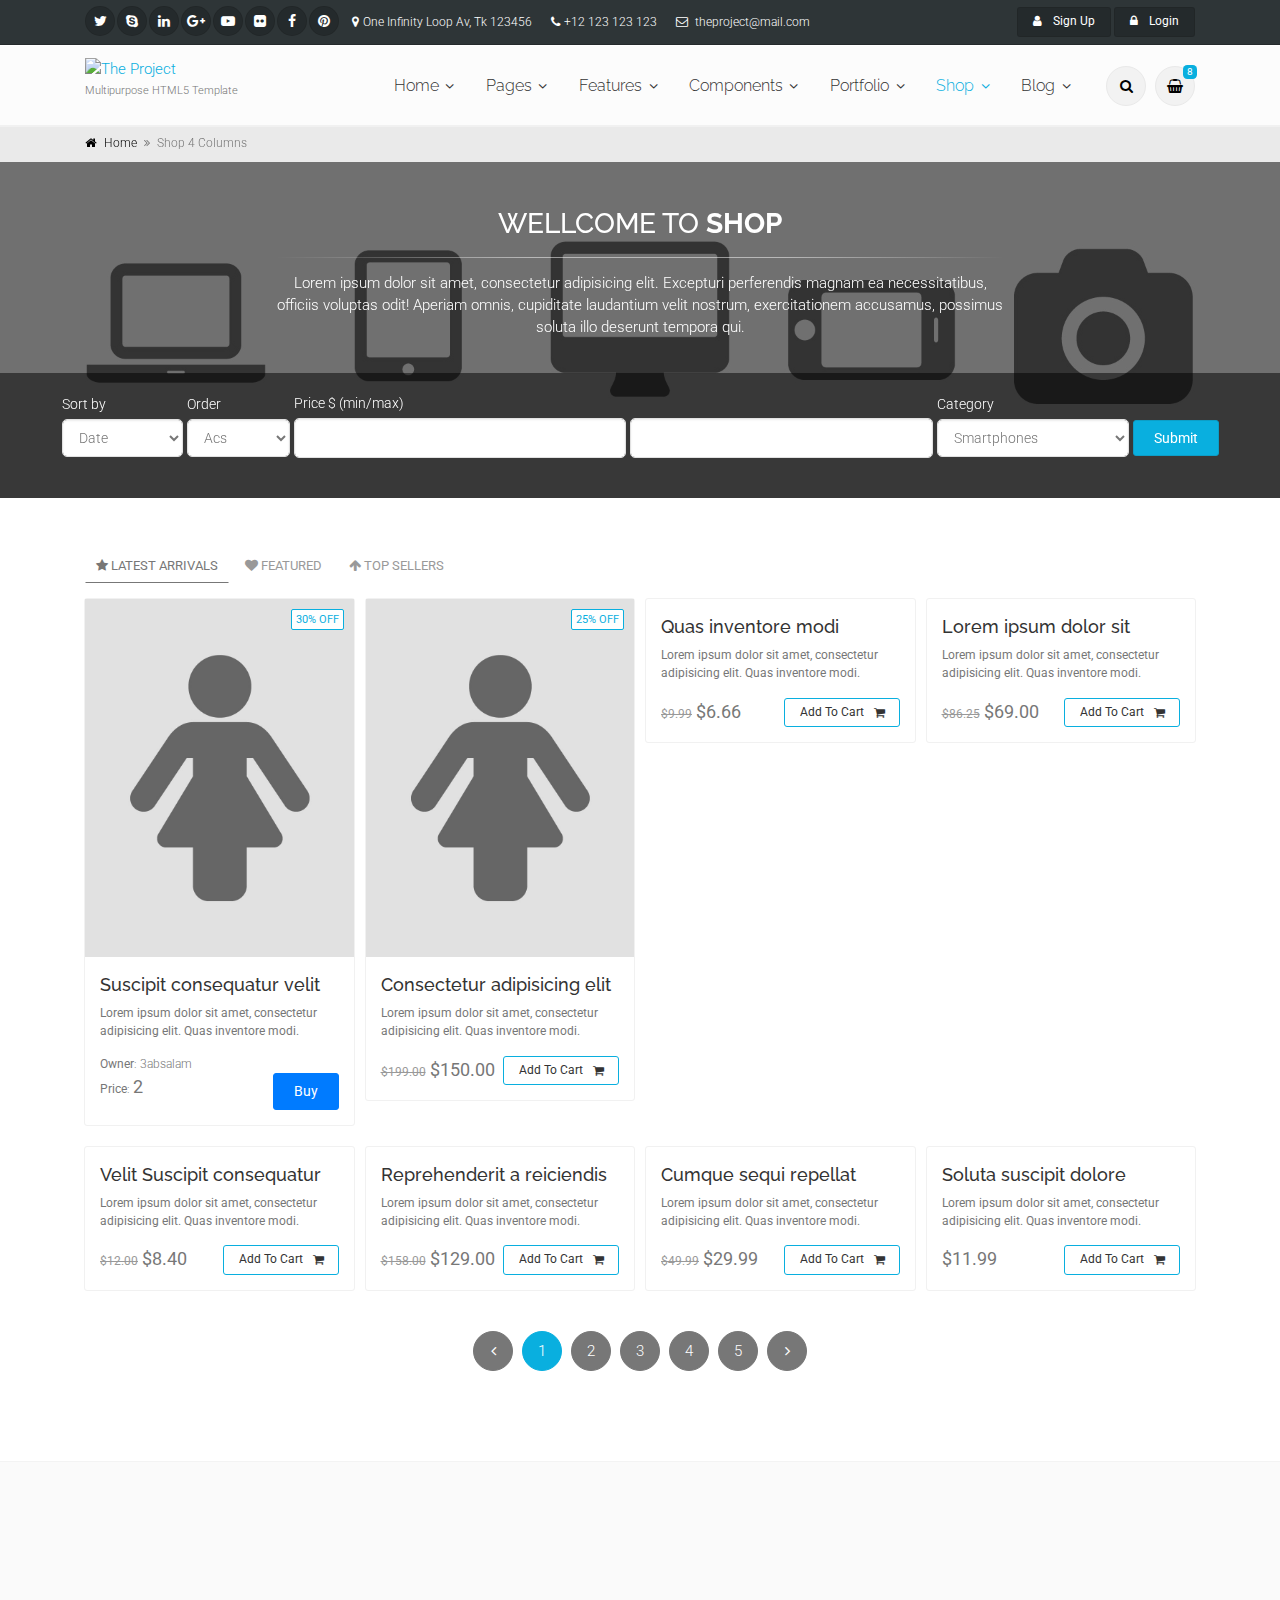
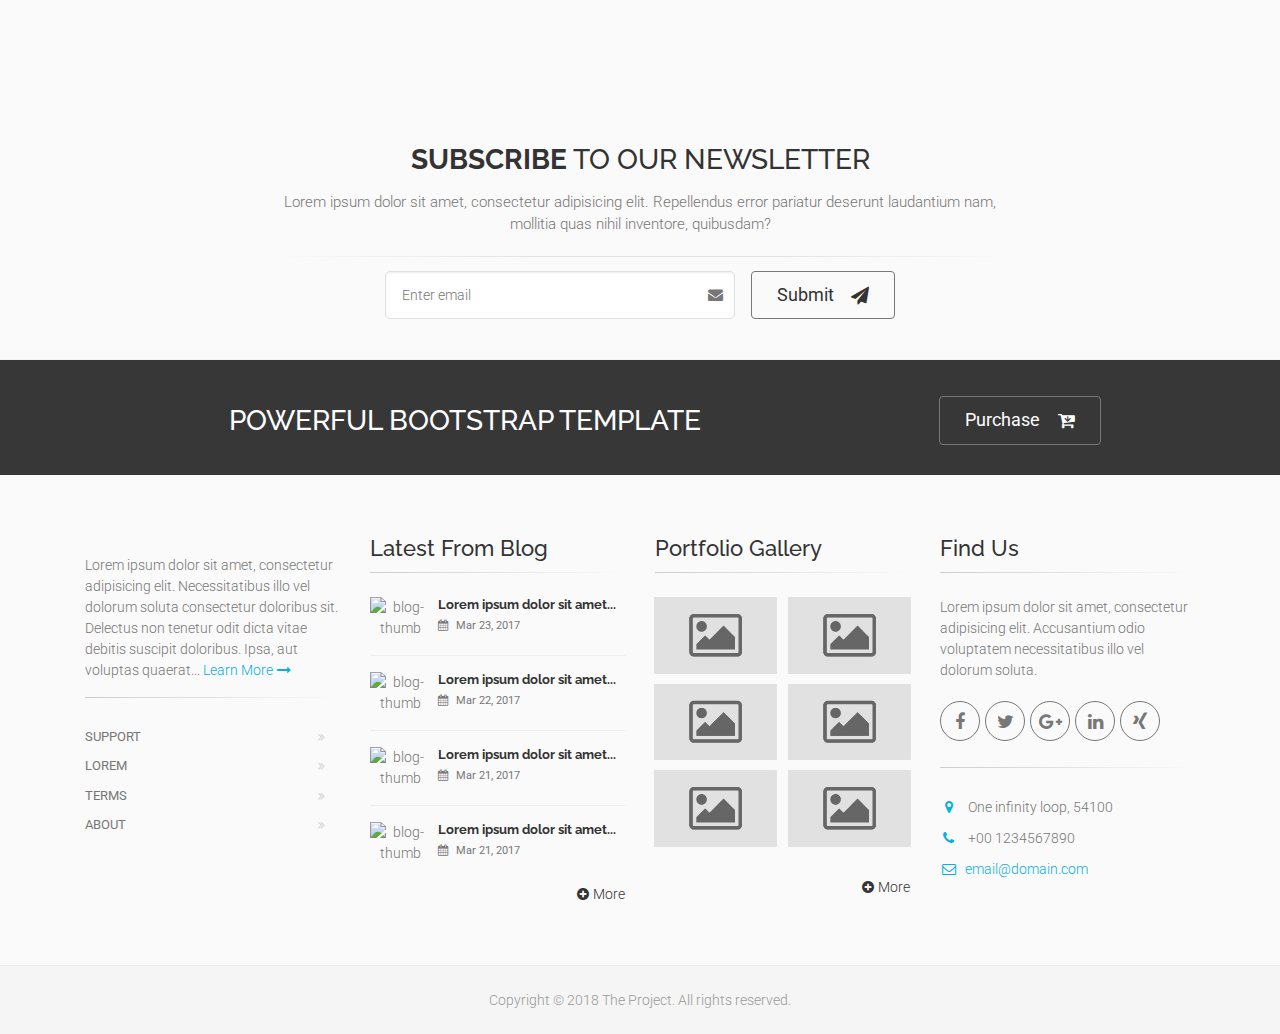
==== commit 221067af: "Update products-listing-1.html" ====
--- a/products-listing-1.html
+++ b/products-listing-1.html
@@ -896,7 +896,7 @@
 <!-- The most important information about the product -->
 		<p class="information">" Especially good for container gardening, the Angelonia will keep blooming all summer even if old flowers are removed. Once tall enough to cut, bring them inside and you'll notice a light scent that some say is reminiscent of apples. "</p>
 
-		
+  <span style="display:block; height: 5px;"></span>
 		
 <!-- 		Control -->
 <div class="control">
--- a/css/modals.css
+++ b/css/modals.css
@@ -100,7 +100,7 @@
 .buybtn {
 	transform: translateY(0px);
 	transition: 0.3s linear;
-	background: #49C608;
+	background: #007bff;
 	border-radius: 5px;
   position: relative;
   overflow: hidden;
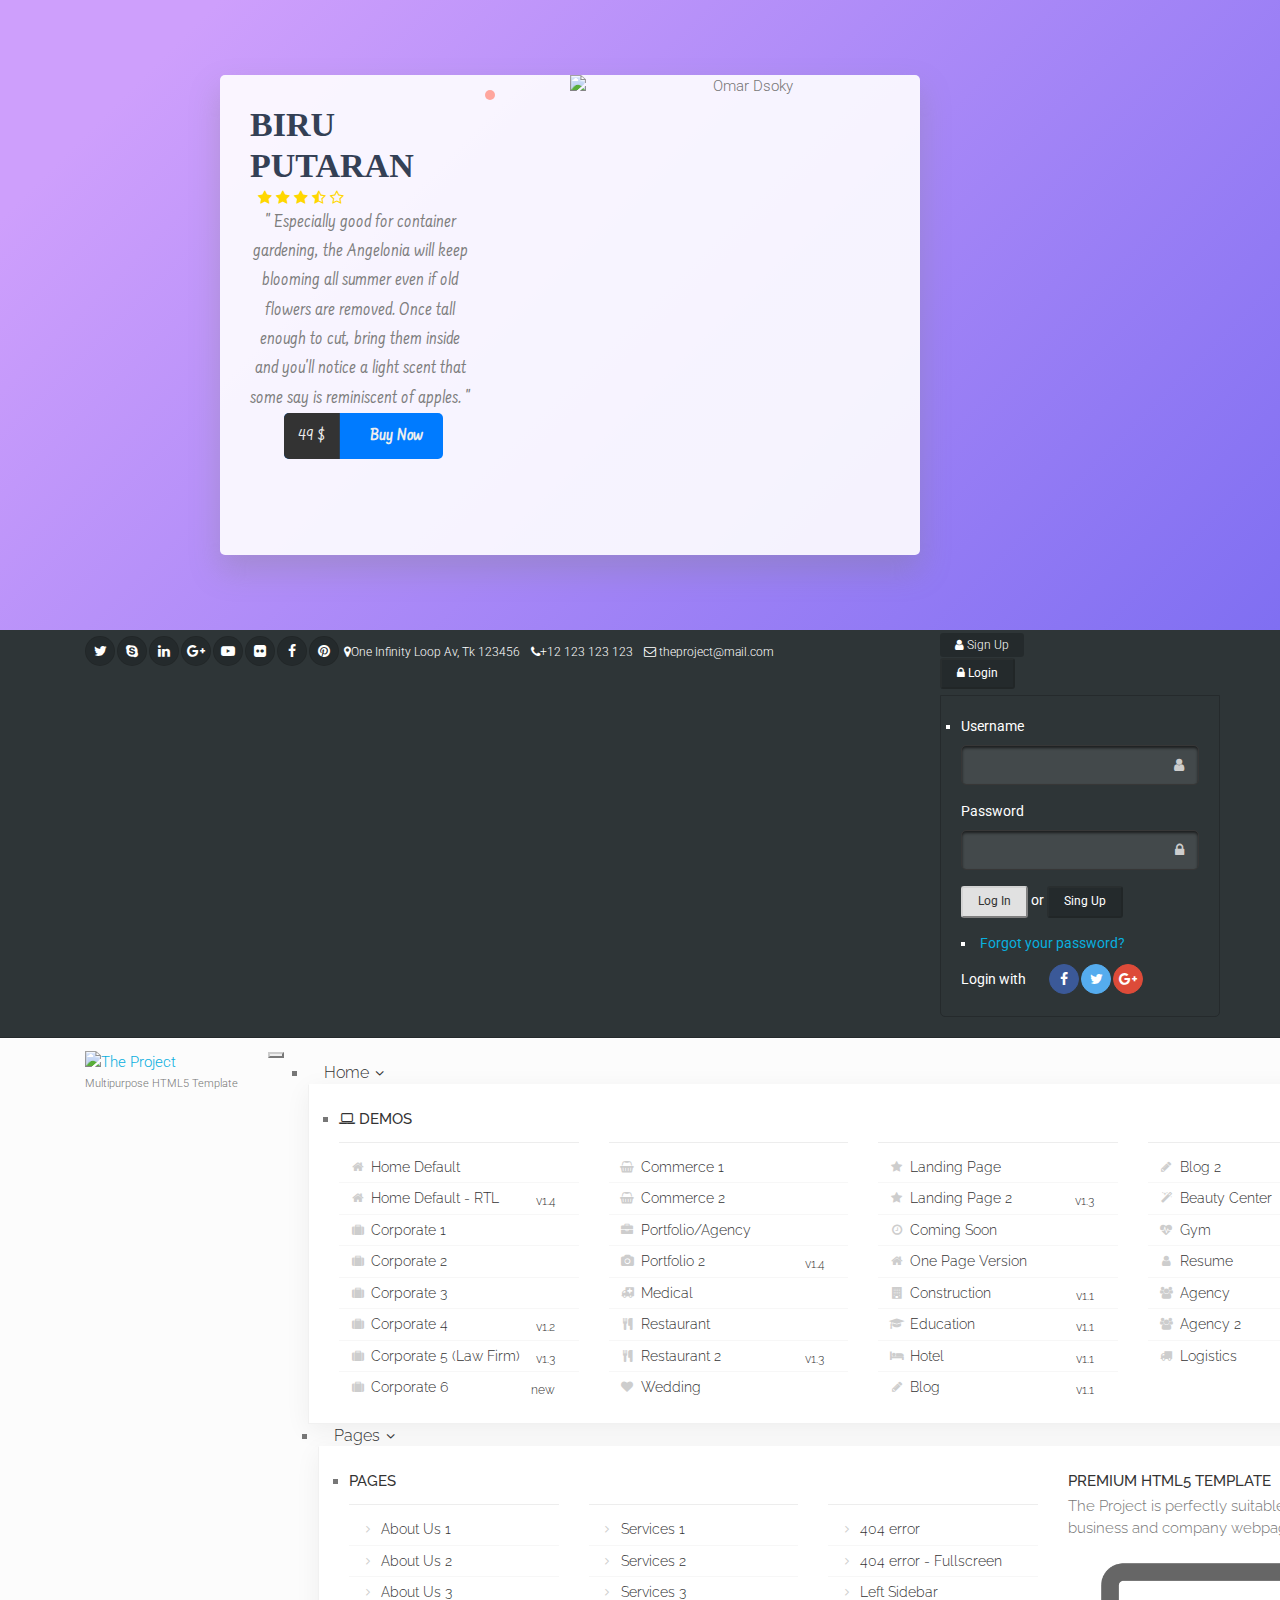
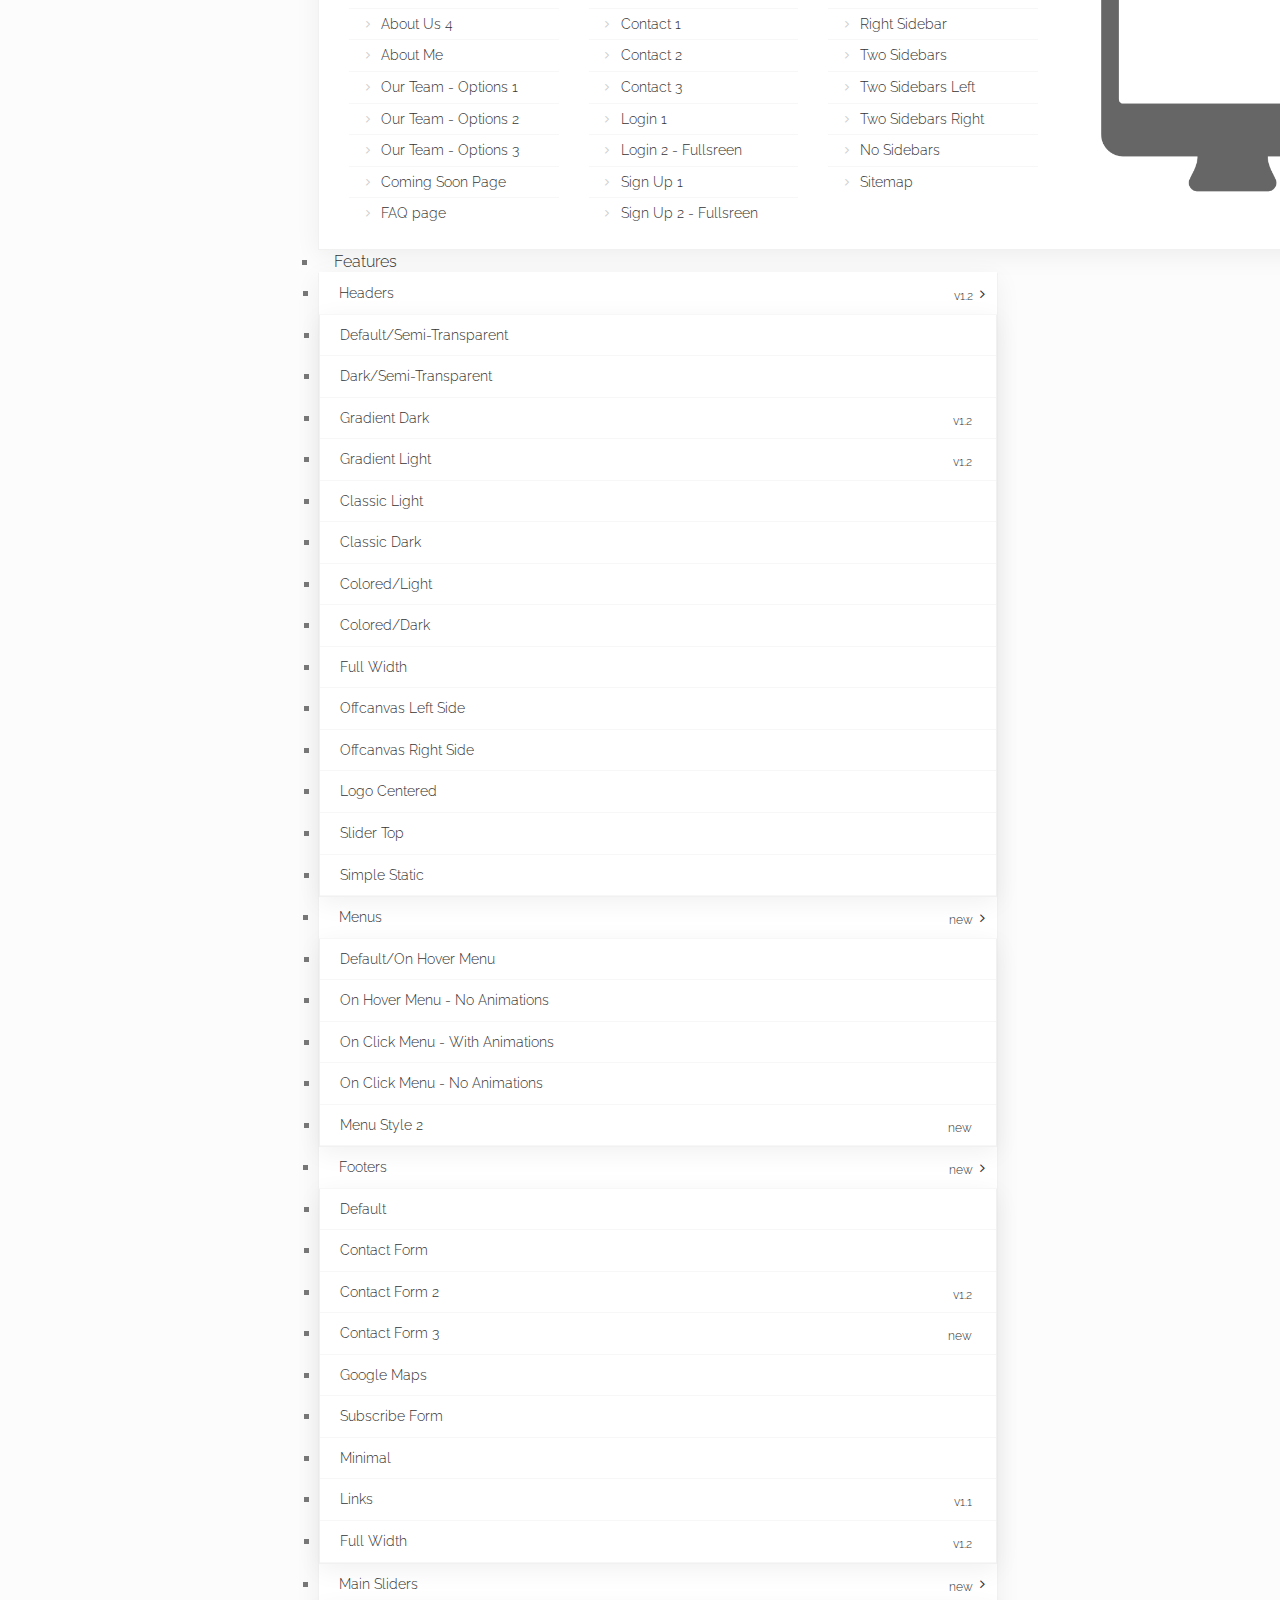
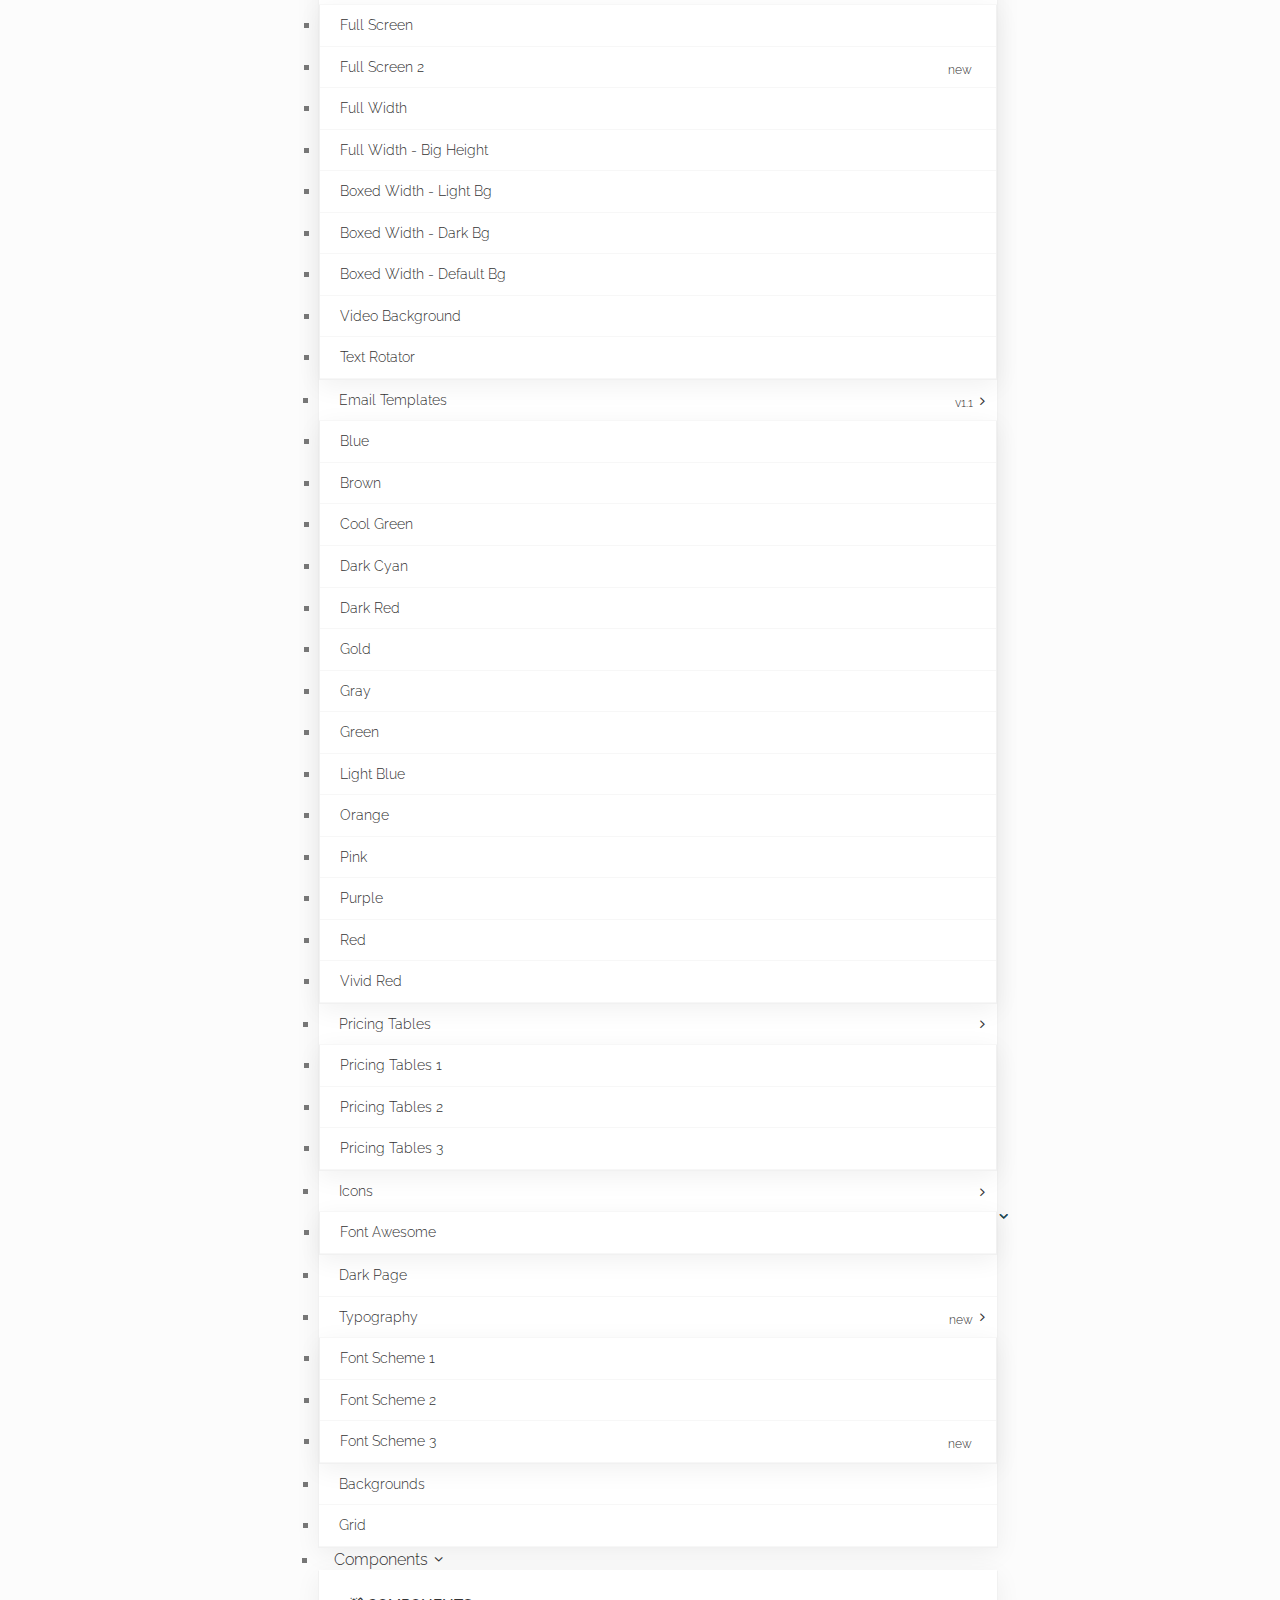
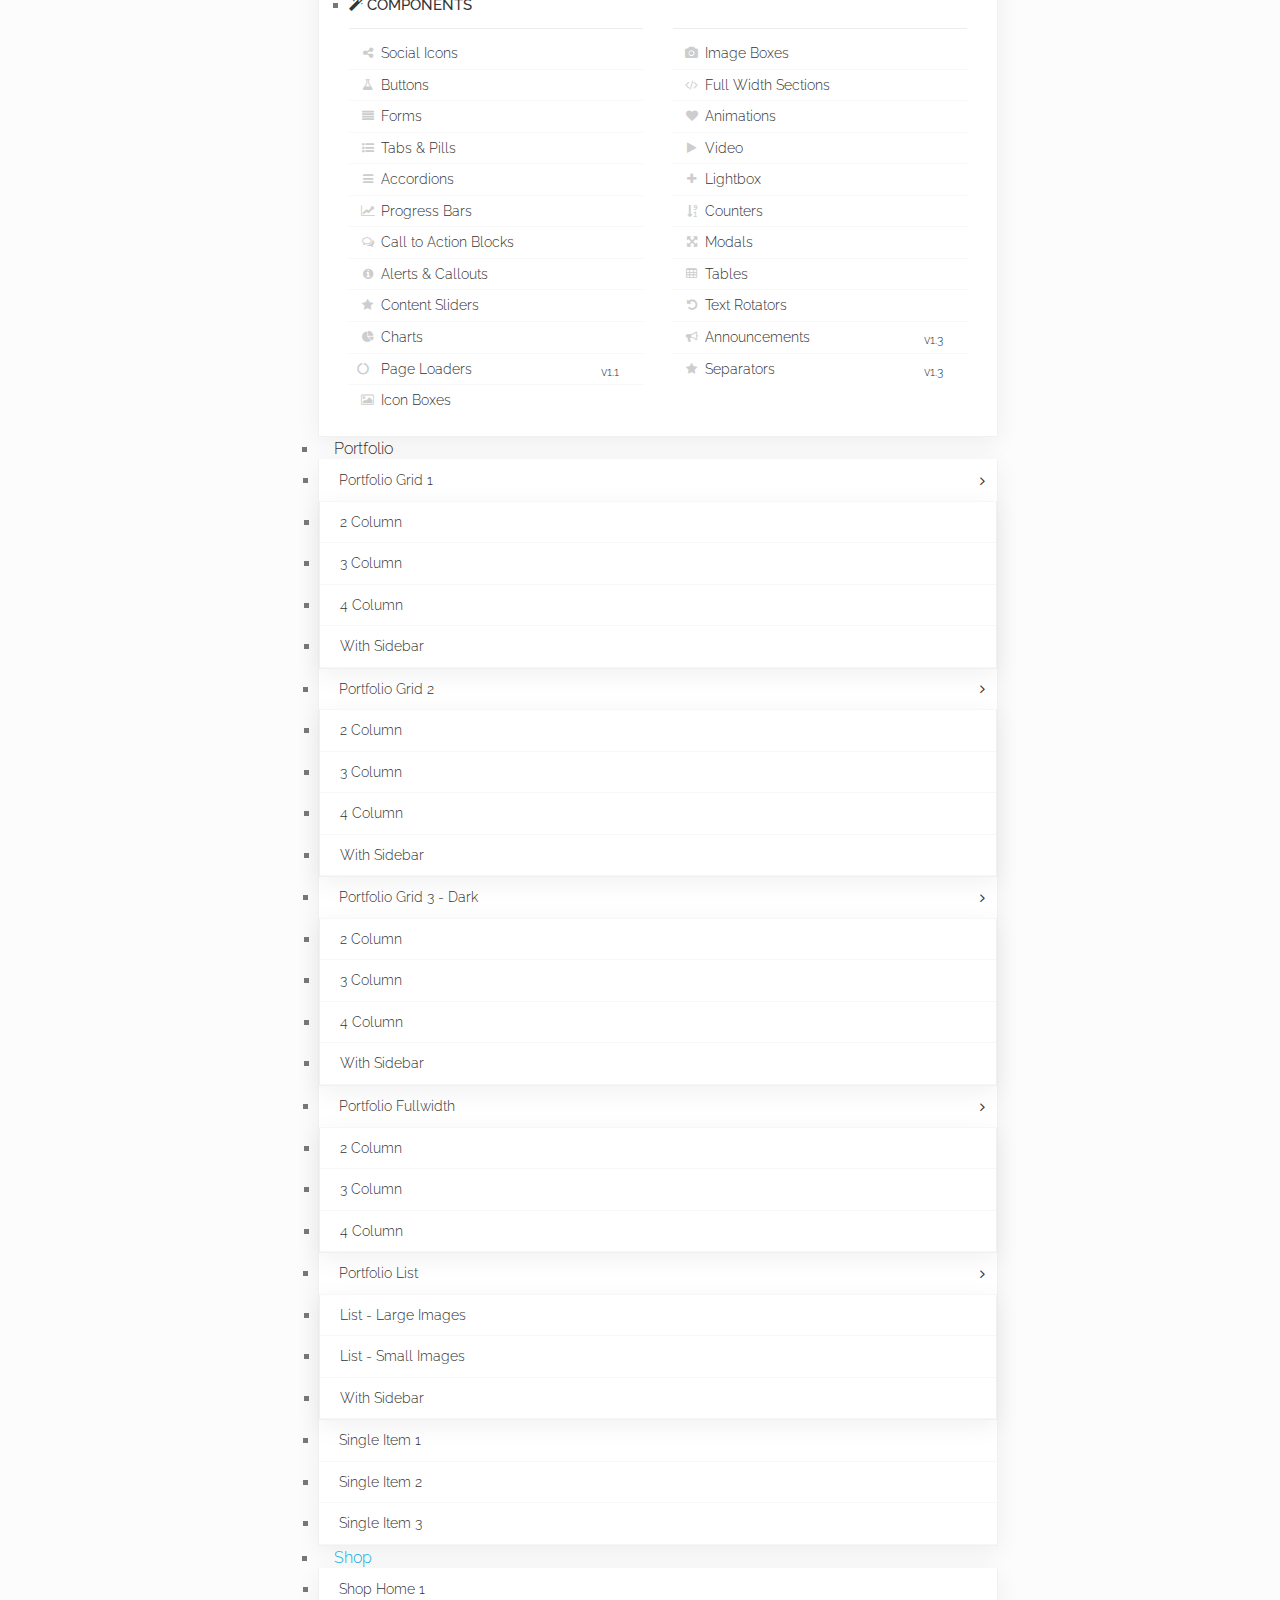
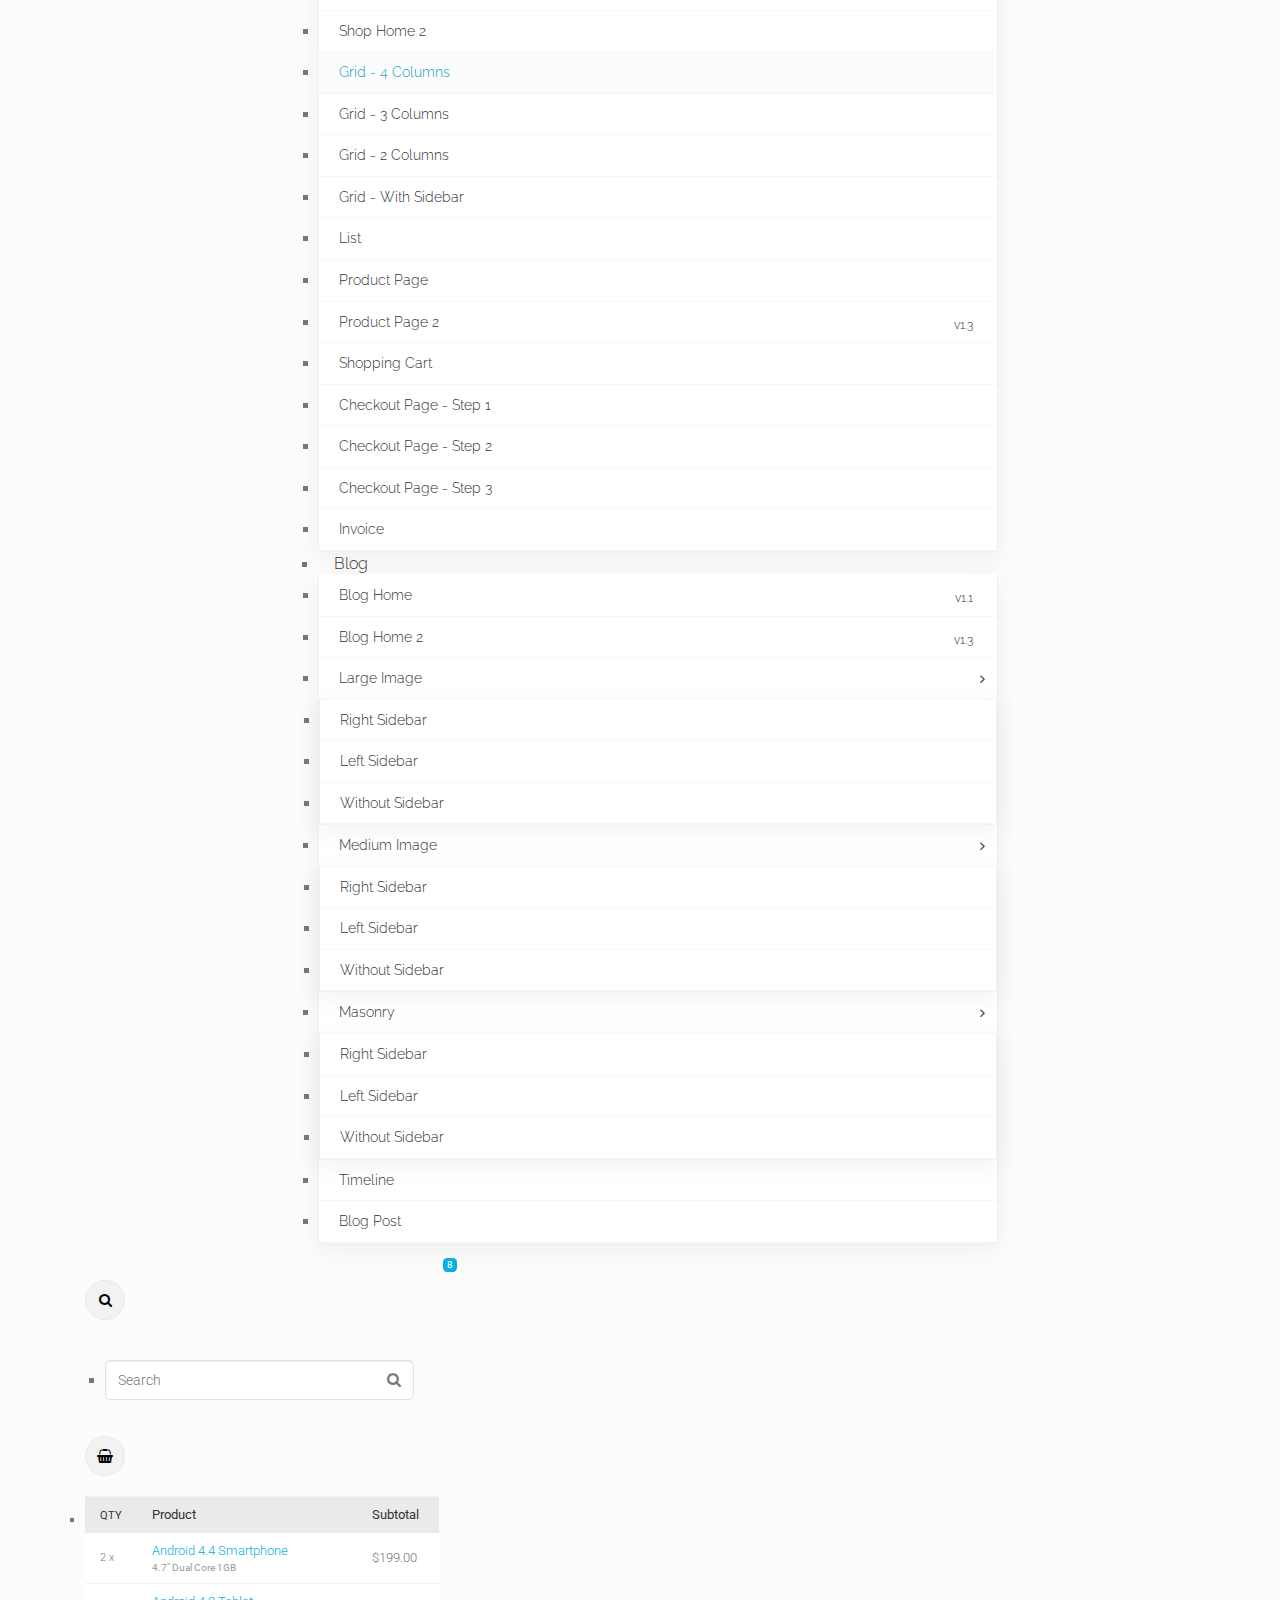
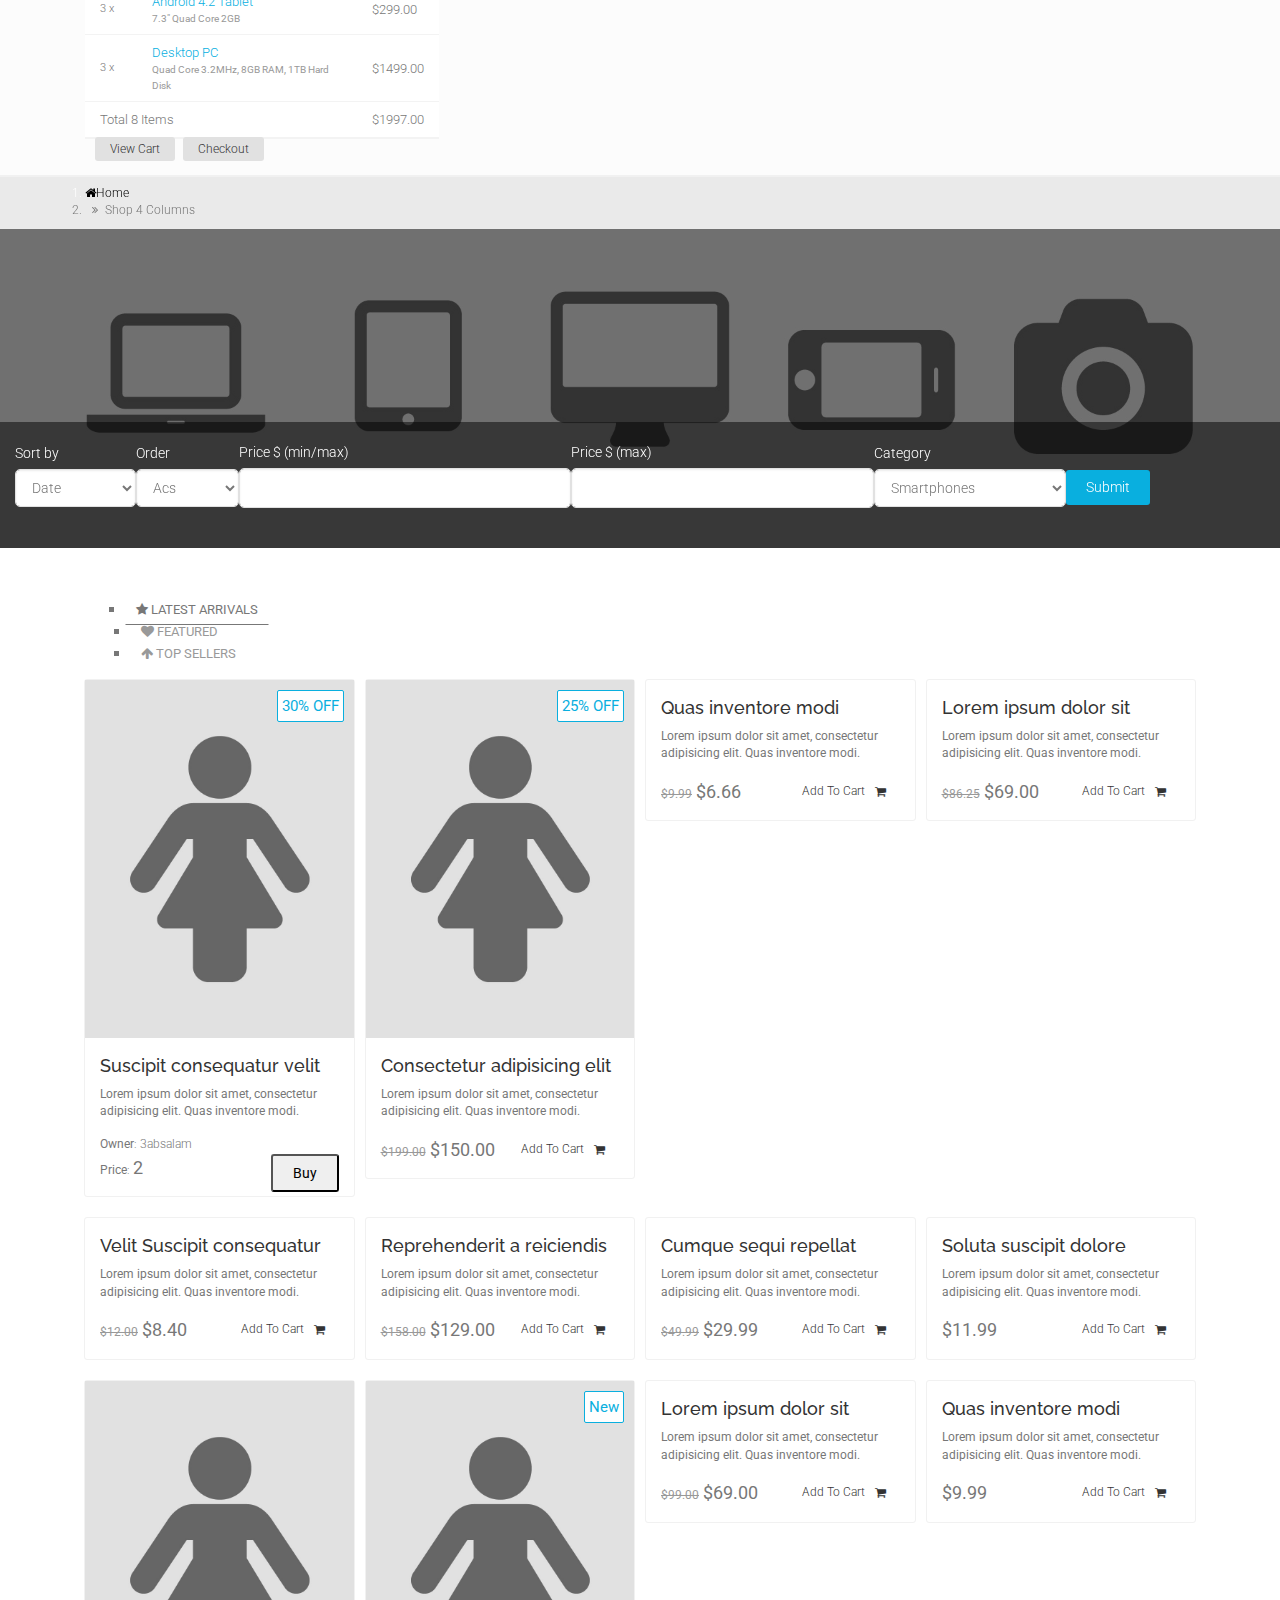
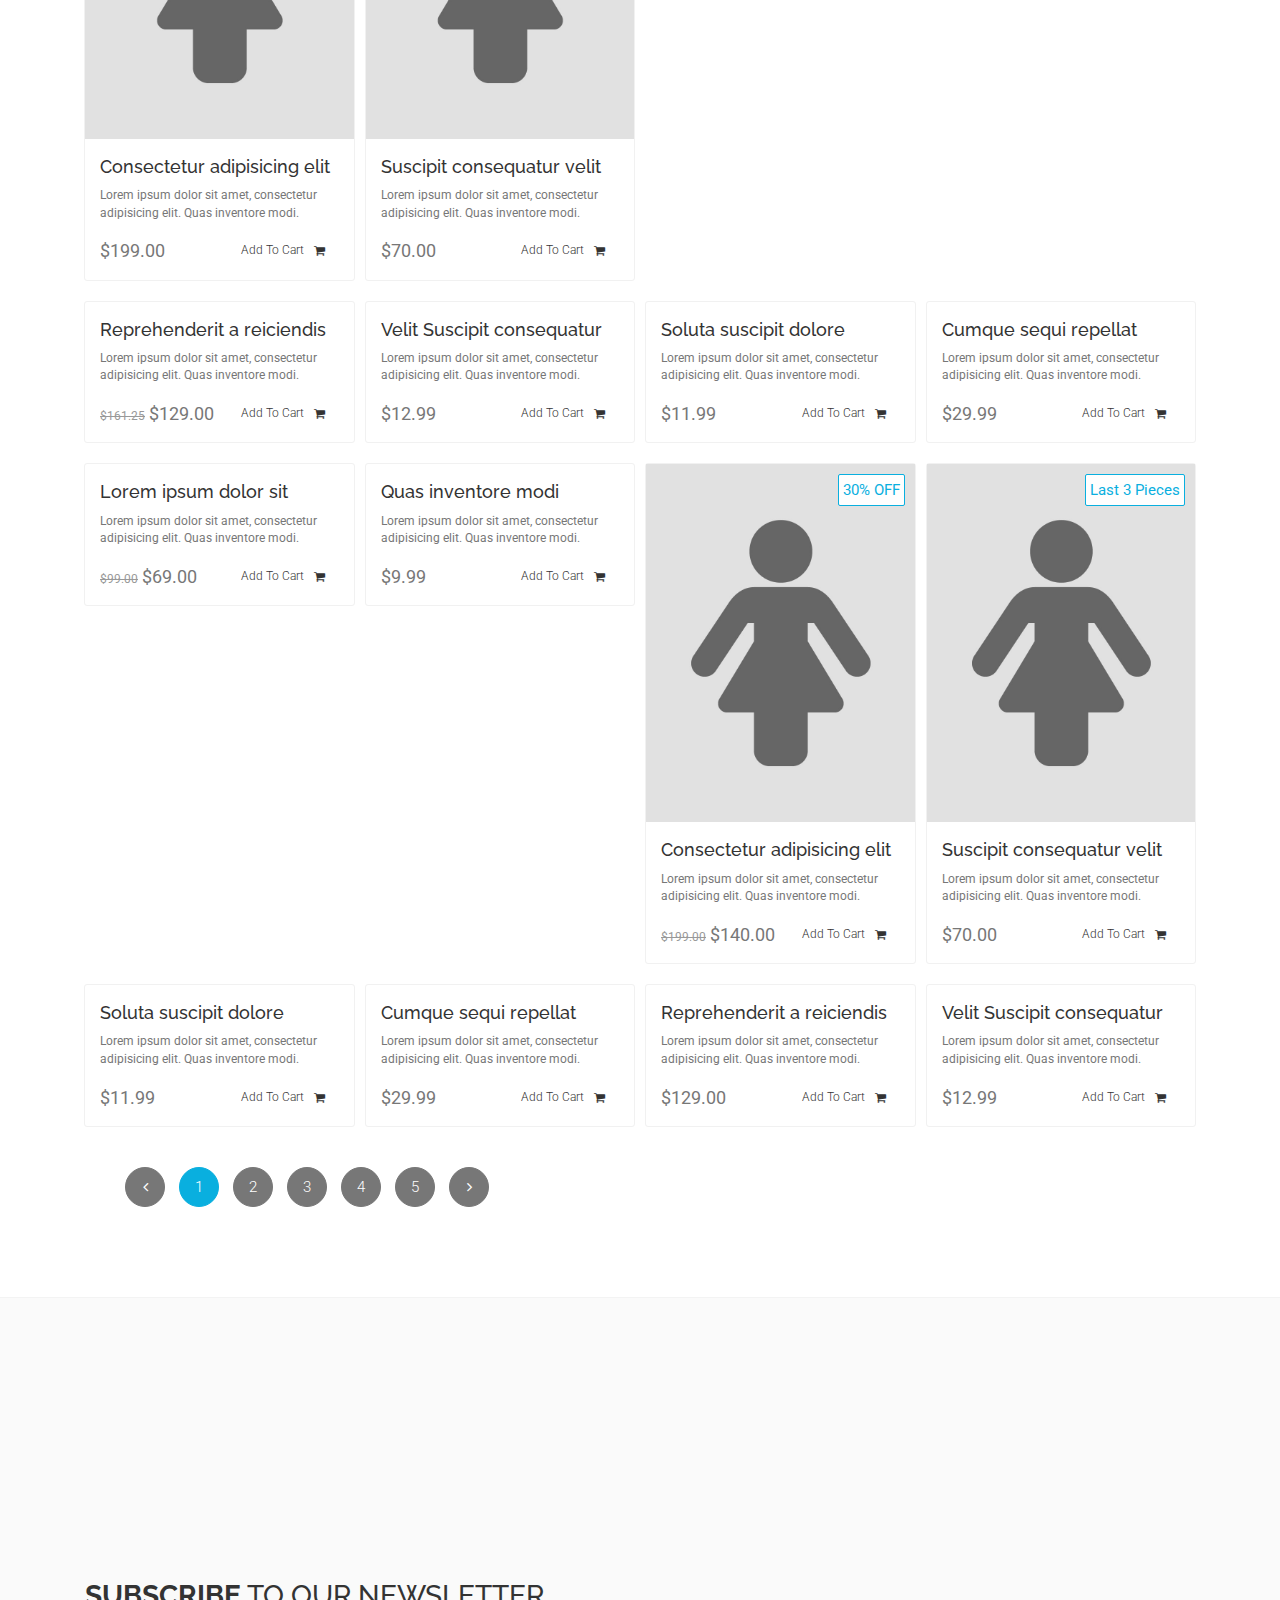
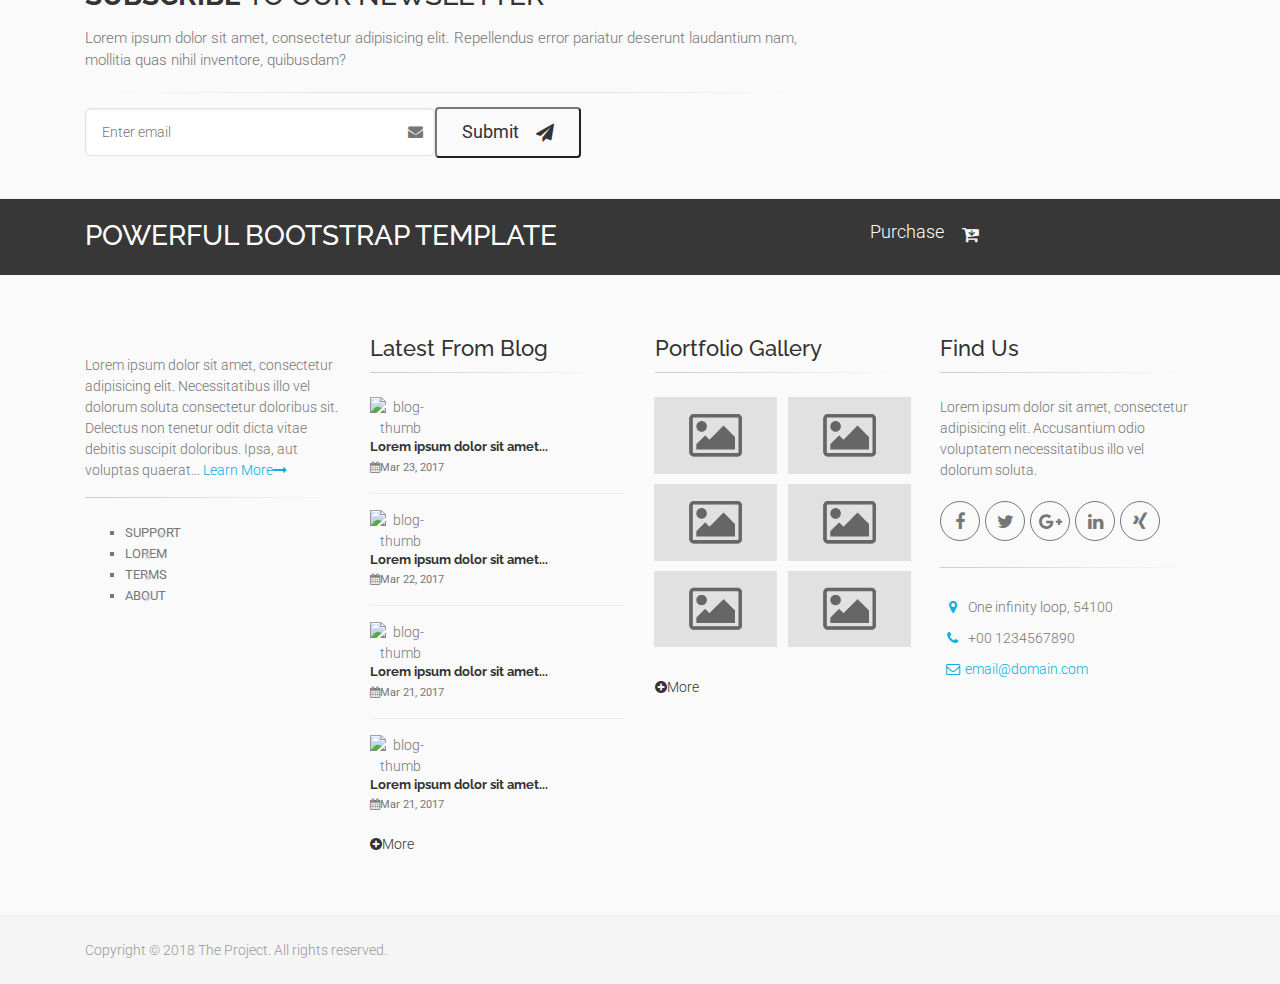
==== commit 2cb3c6cc: "Update products-listing-1.html" ====
--- a/products-listing-1.html
+++ b/products-listing-1.html
@@ -894,9 +894,9 @@
 		
 	
 <!-- The most important information about the product -->
-		<p class="information">" Especially good for container gardening, the Angelonia will keep blooming all summer even if old flowers are removed. Once tall enough to cut, bring them inside and you'll notice a light scent that some say is reminiscent of apples. "</p>
-
-  <span style="display:block; height: 5px;"></span>
+		<p class="information bottom-three">" Especially good for container gardening, the Angelonia will keep blooming all summer even if old flowers are removed. Once tall enough to cut, bring them inside and you'll notice a light scent that some say is reminiscent of apples. "</p>
+
+  
 		
 <!-- 		Control -->
 <div class="control">
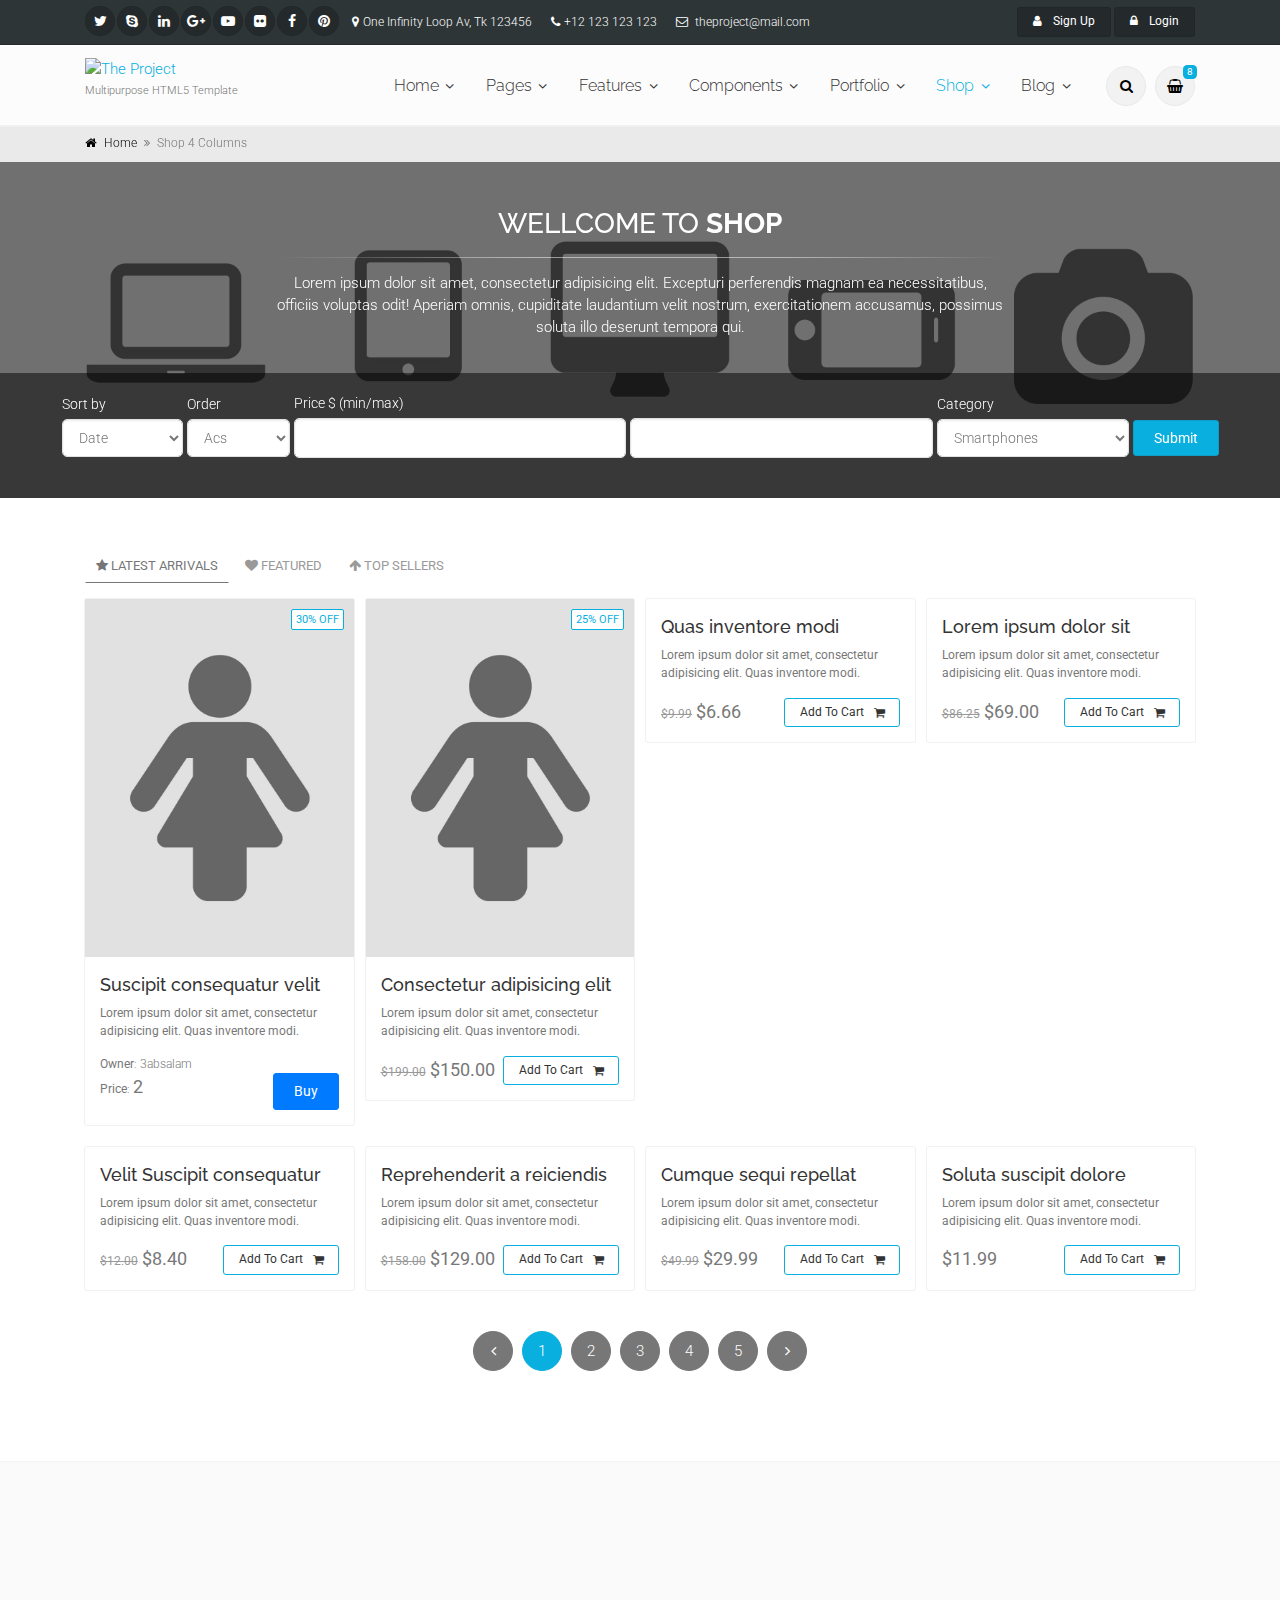
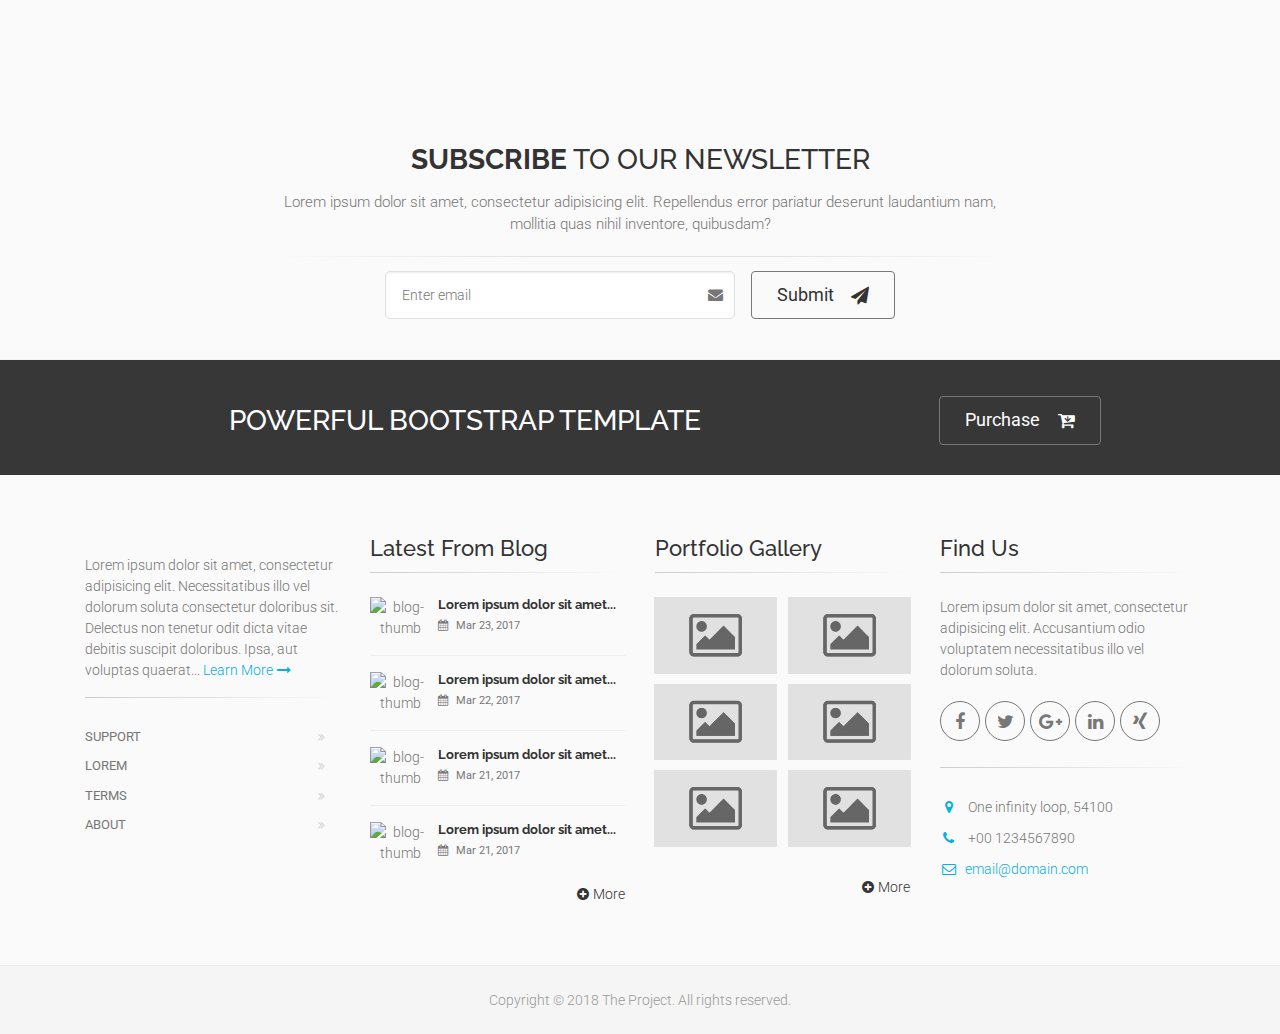
==== commit c51b61e3: "Update products-listing-1.html" ====
--- a/products-listing-1.html
+++ b/products-listing-1.html
@@ -894,7 +894,7 @@
 		
 	
 <!-- The most important information about the product -->
-		<p class="information bottom-three">" Especially good for container gardening, the Angelonia will keep blooming all summer even if old flowers are removed. Once tall enough to cut, bring them inside and you'll notice a light scent that some say is reminiscent of apples. "</p>
+		<p class="information">" Especially good for container gardening, the Angelonia will keep blooming all summer even if old flowers are removed. Once tall enough to cut, bring them inside and you'll notice a light scent that some say is reminiscent of apples. "</p>
 
   
 		
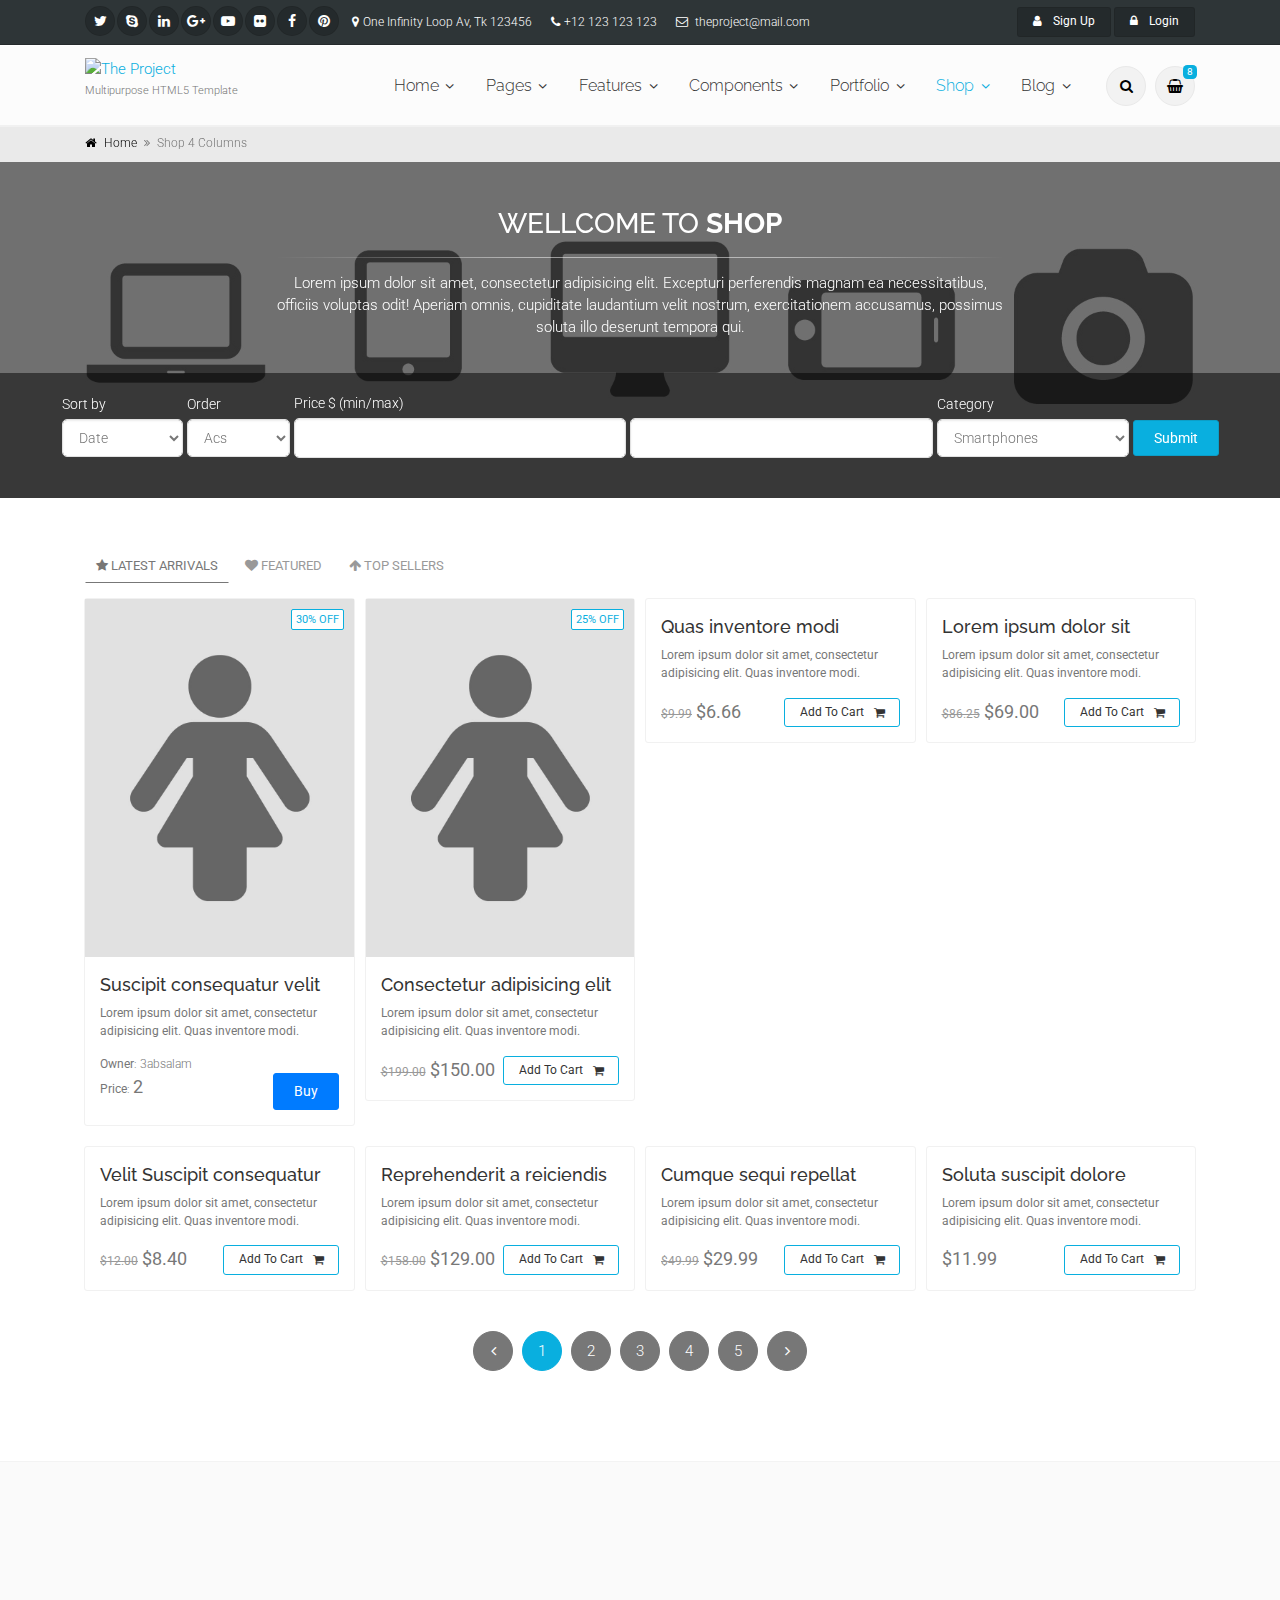
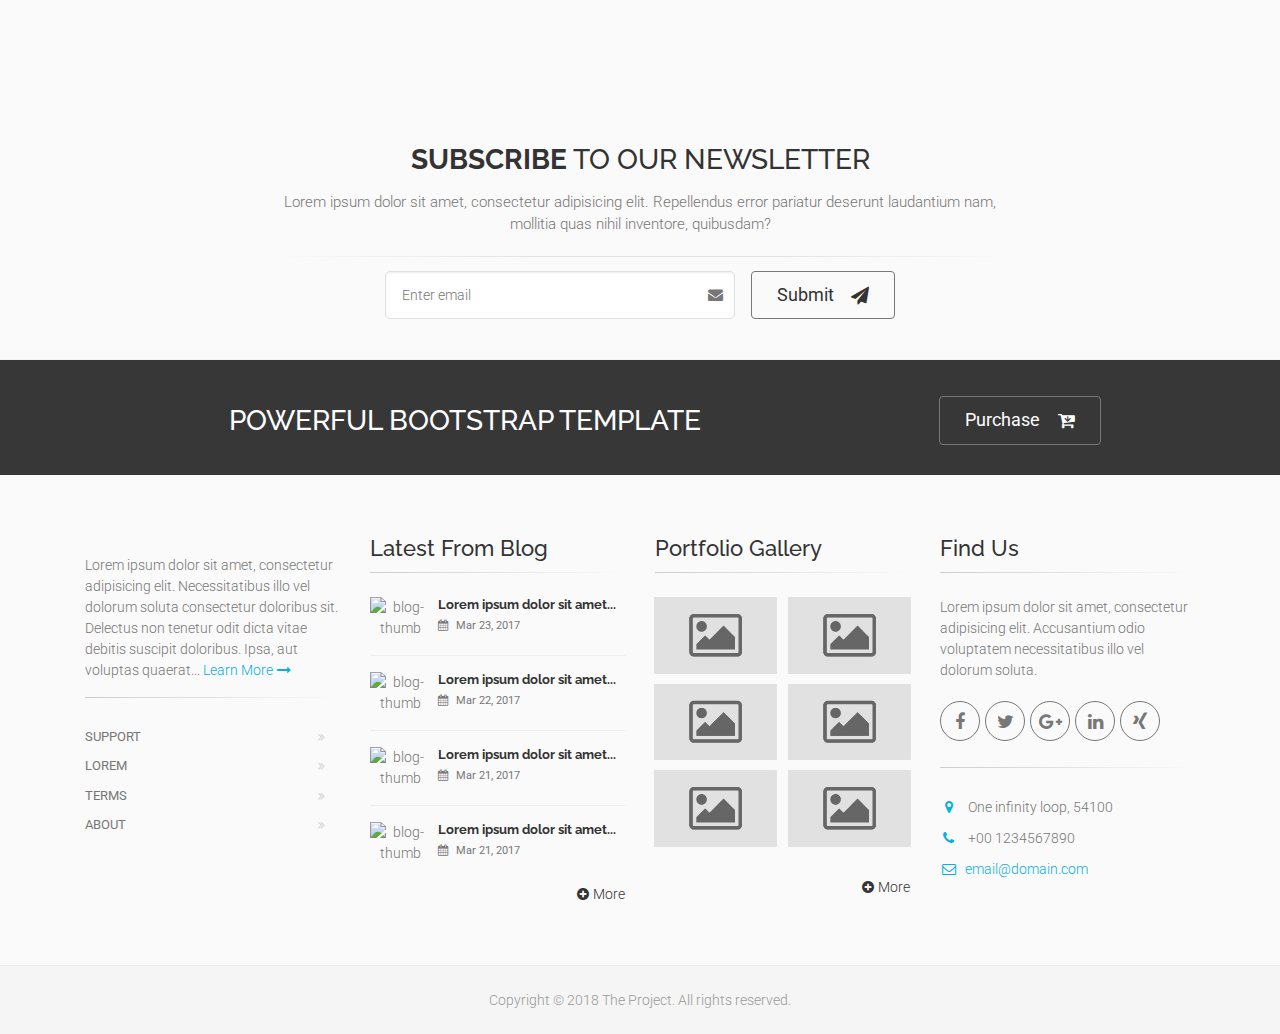
==== commit b596b4f0: "Update products-listing-1.html" ====
--- a/products-listing-1.html
+++ b/products-listing-1.html
@@ -894,7 +894,7 @@
 		
 	
 <!-- The most important information about the product -->
-		<p class="information">" Especially good for container gardening, the Angelonia will keep blooming all summer even if old flowers are removed. Once tall enough to cut, bring them inside and you'll notice a light scent that some say is reminiscent of apples. "</p>
+		<p style="margin-bottom:10px;" class="information">" Especially good for container gardening, the Angelonia will keep blooming all summer even if old flowers are removed. Once tall enough to cut, bring them inside and you'll notice a light scent that some say is reminiscent of apples. "</p>
 
   
 		
